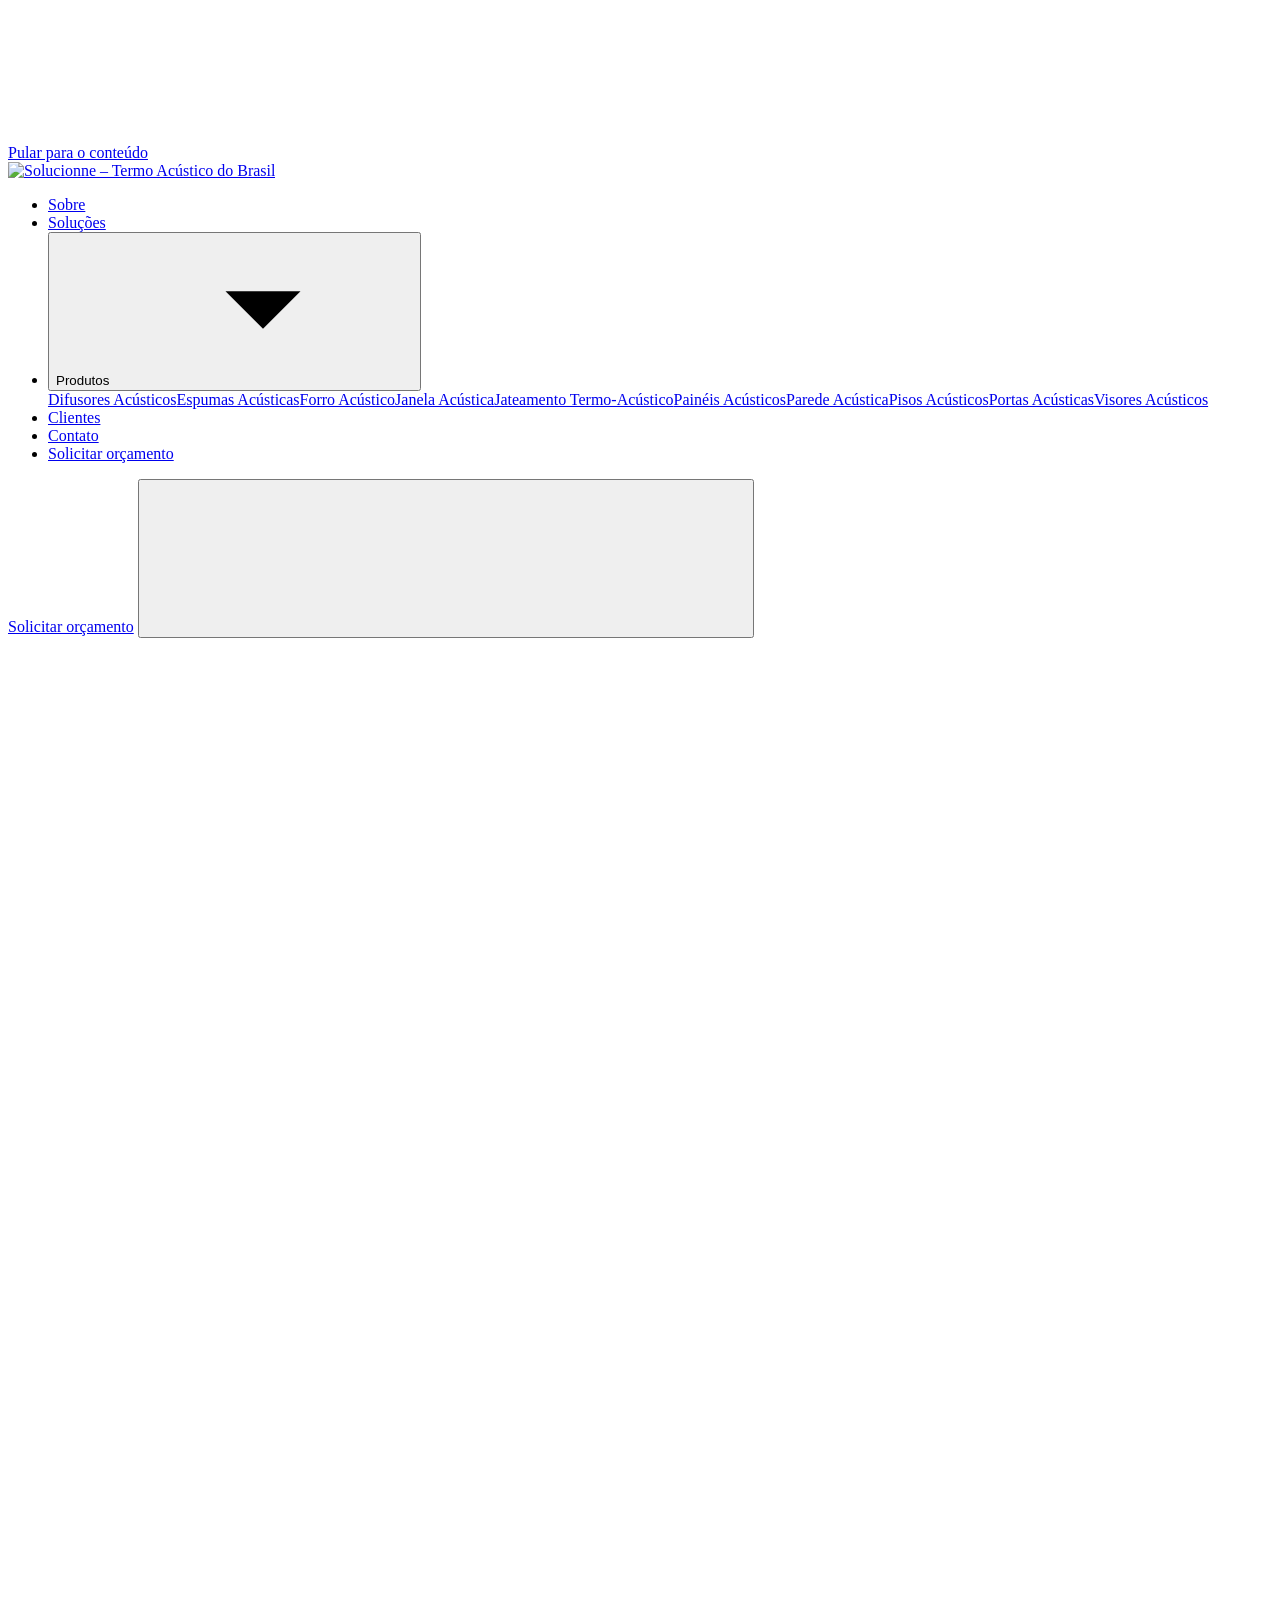
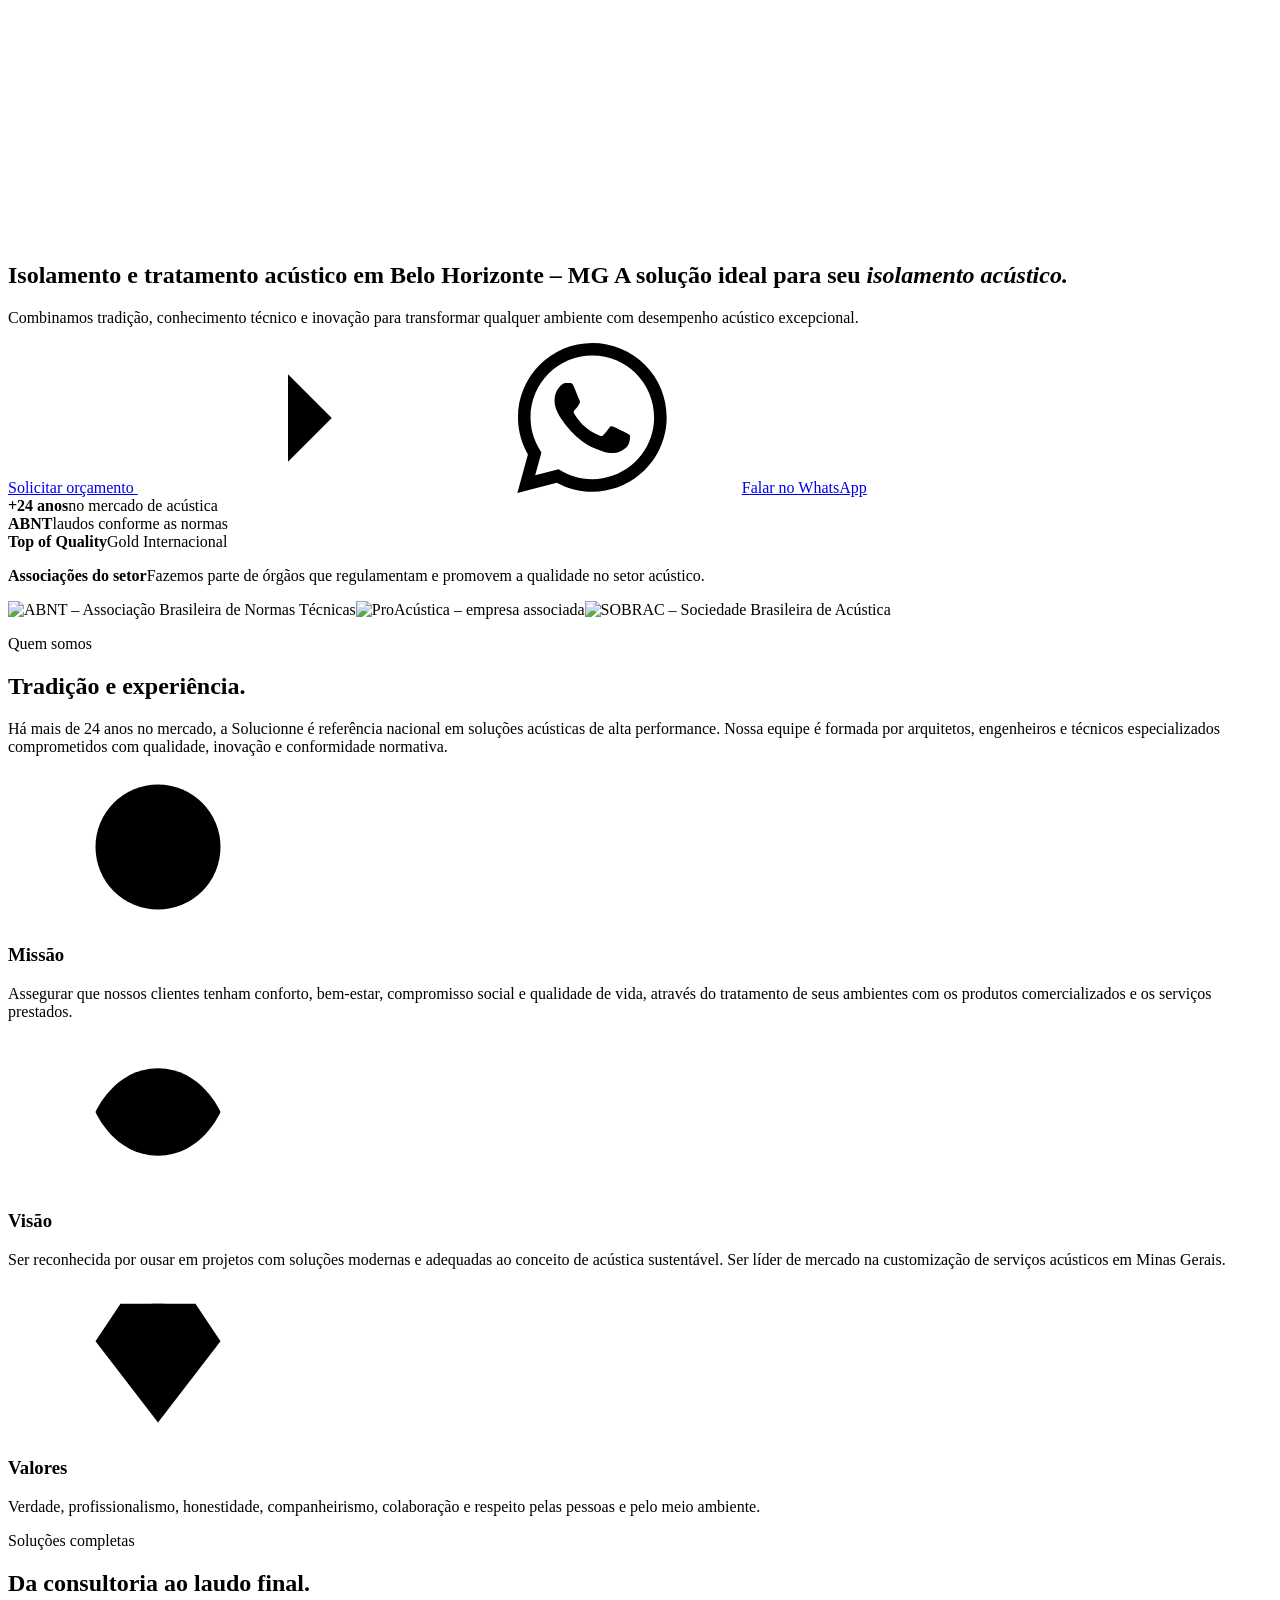
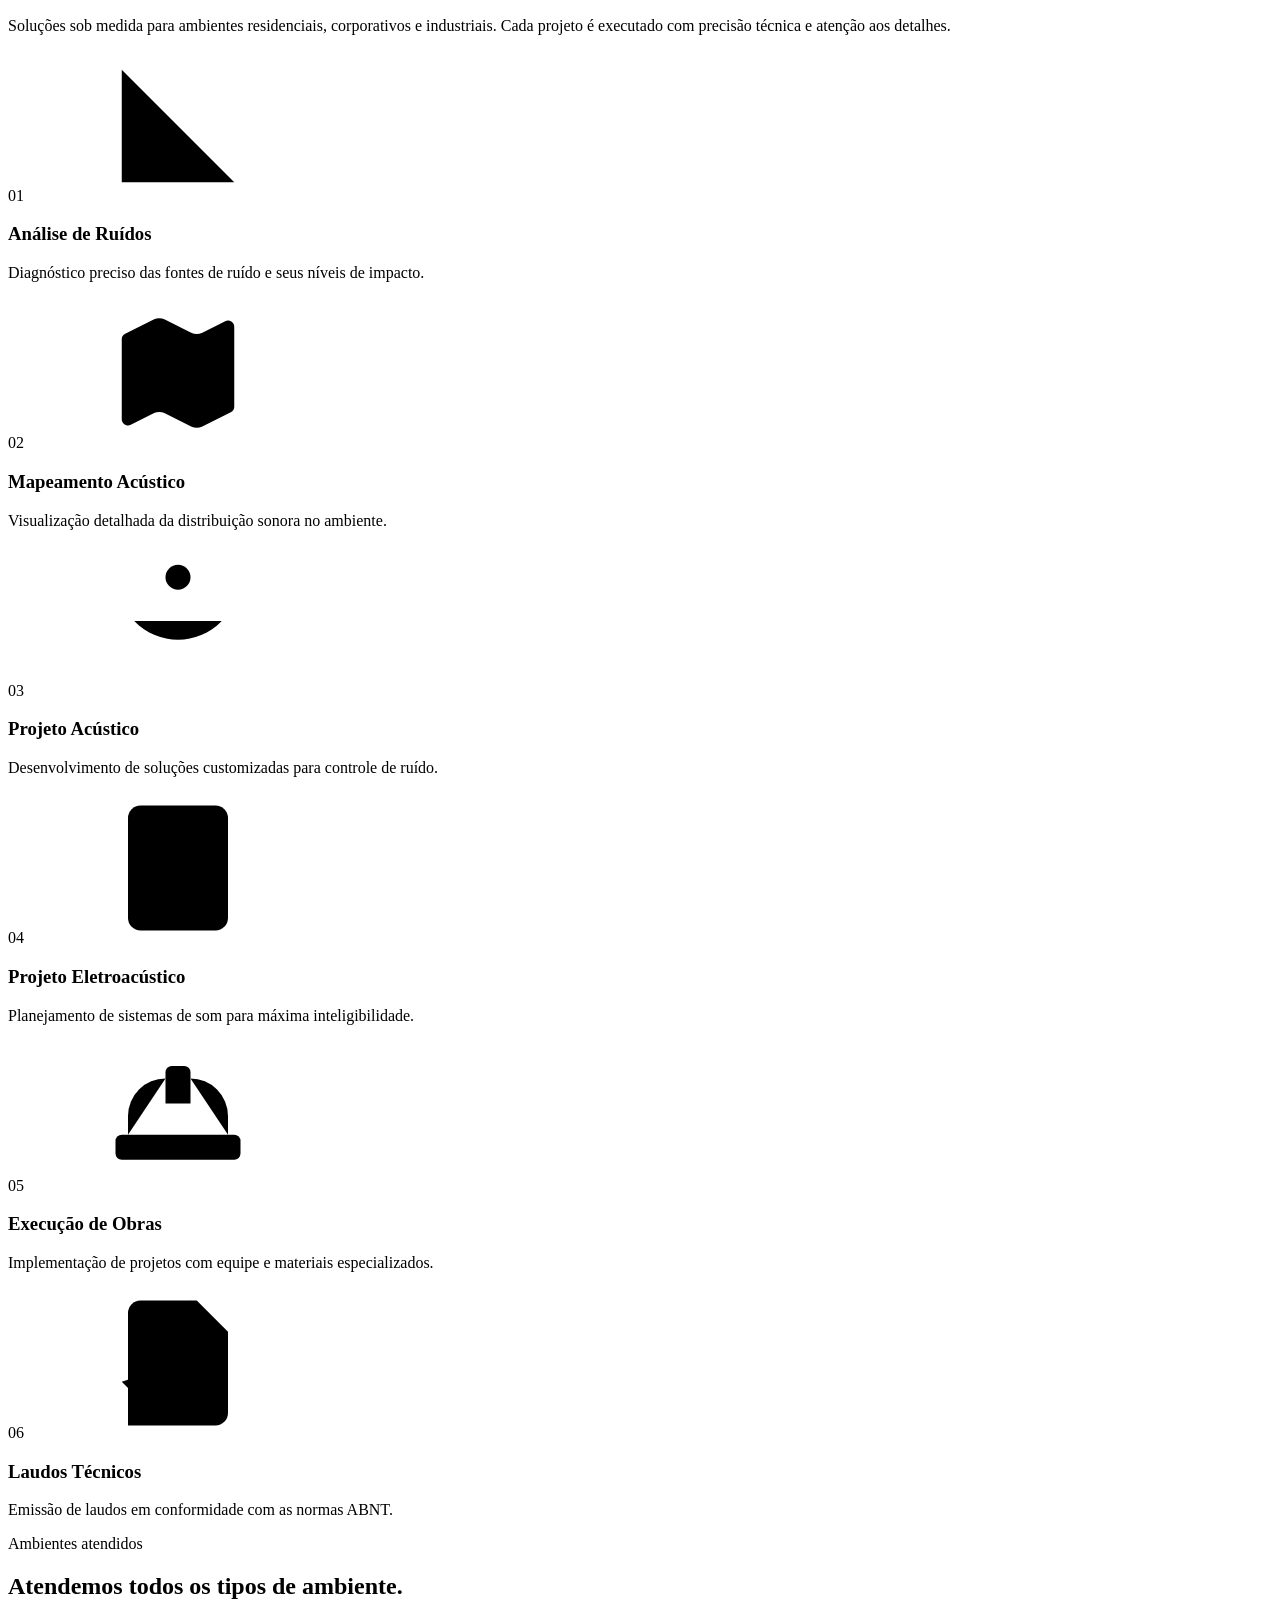
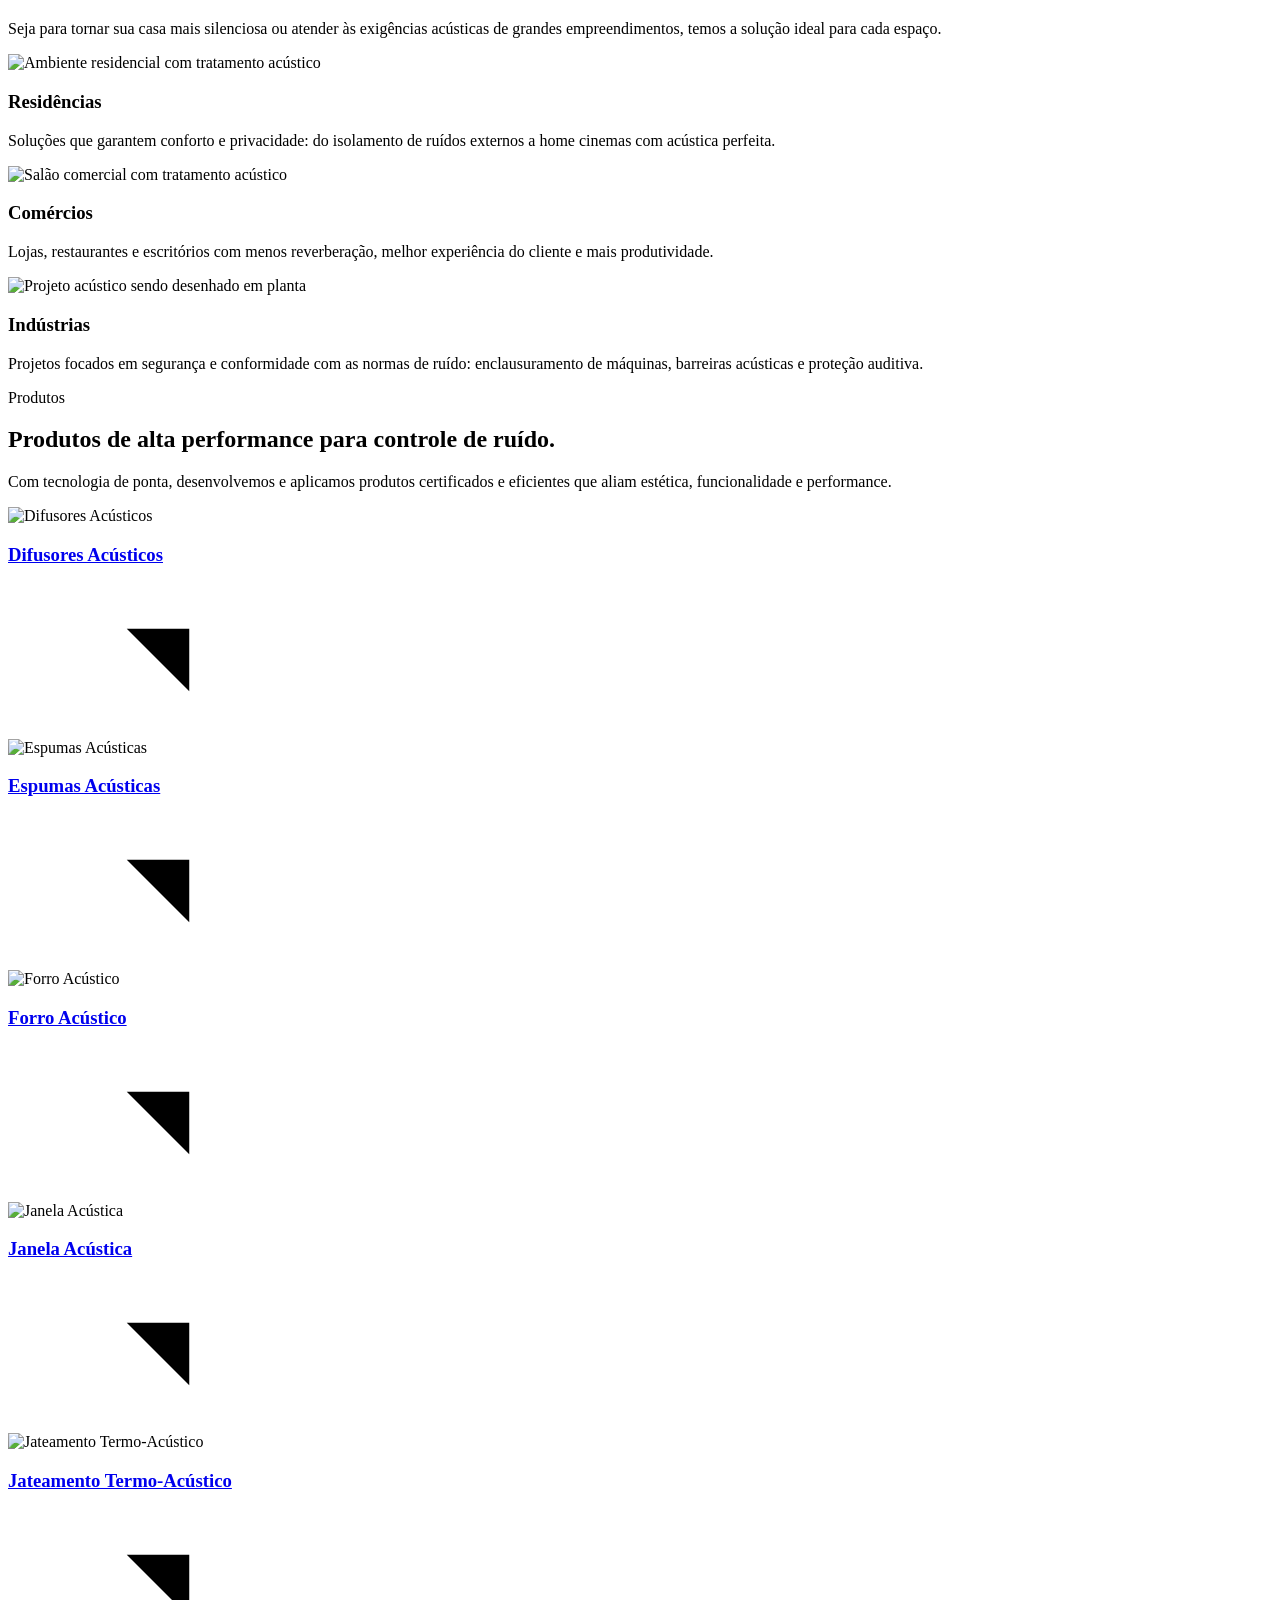
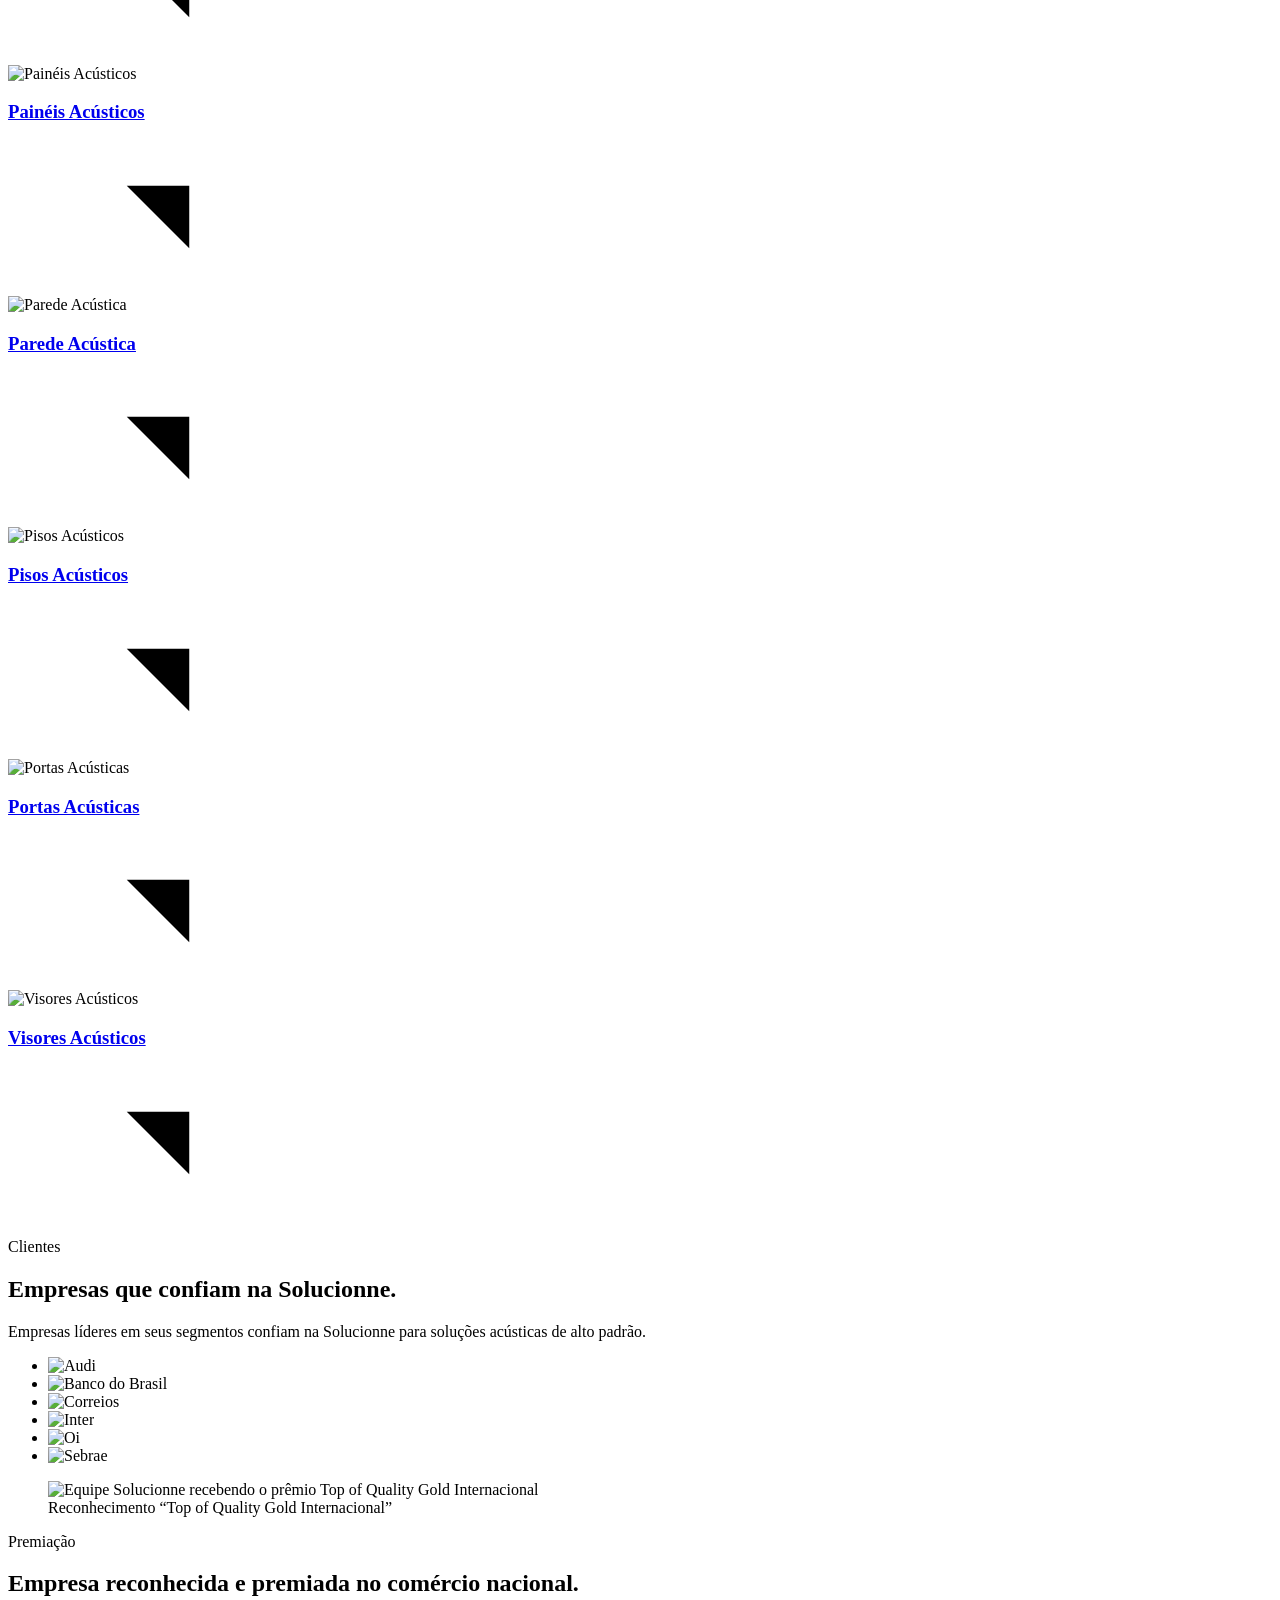
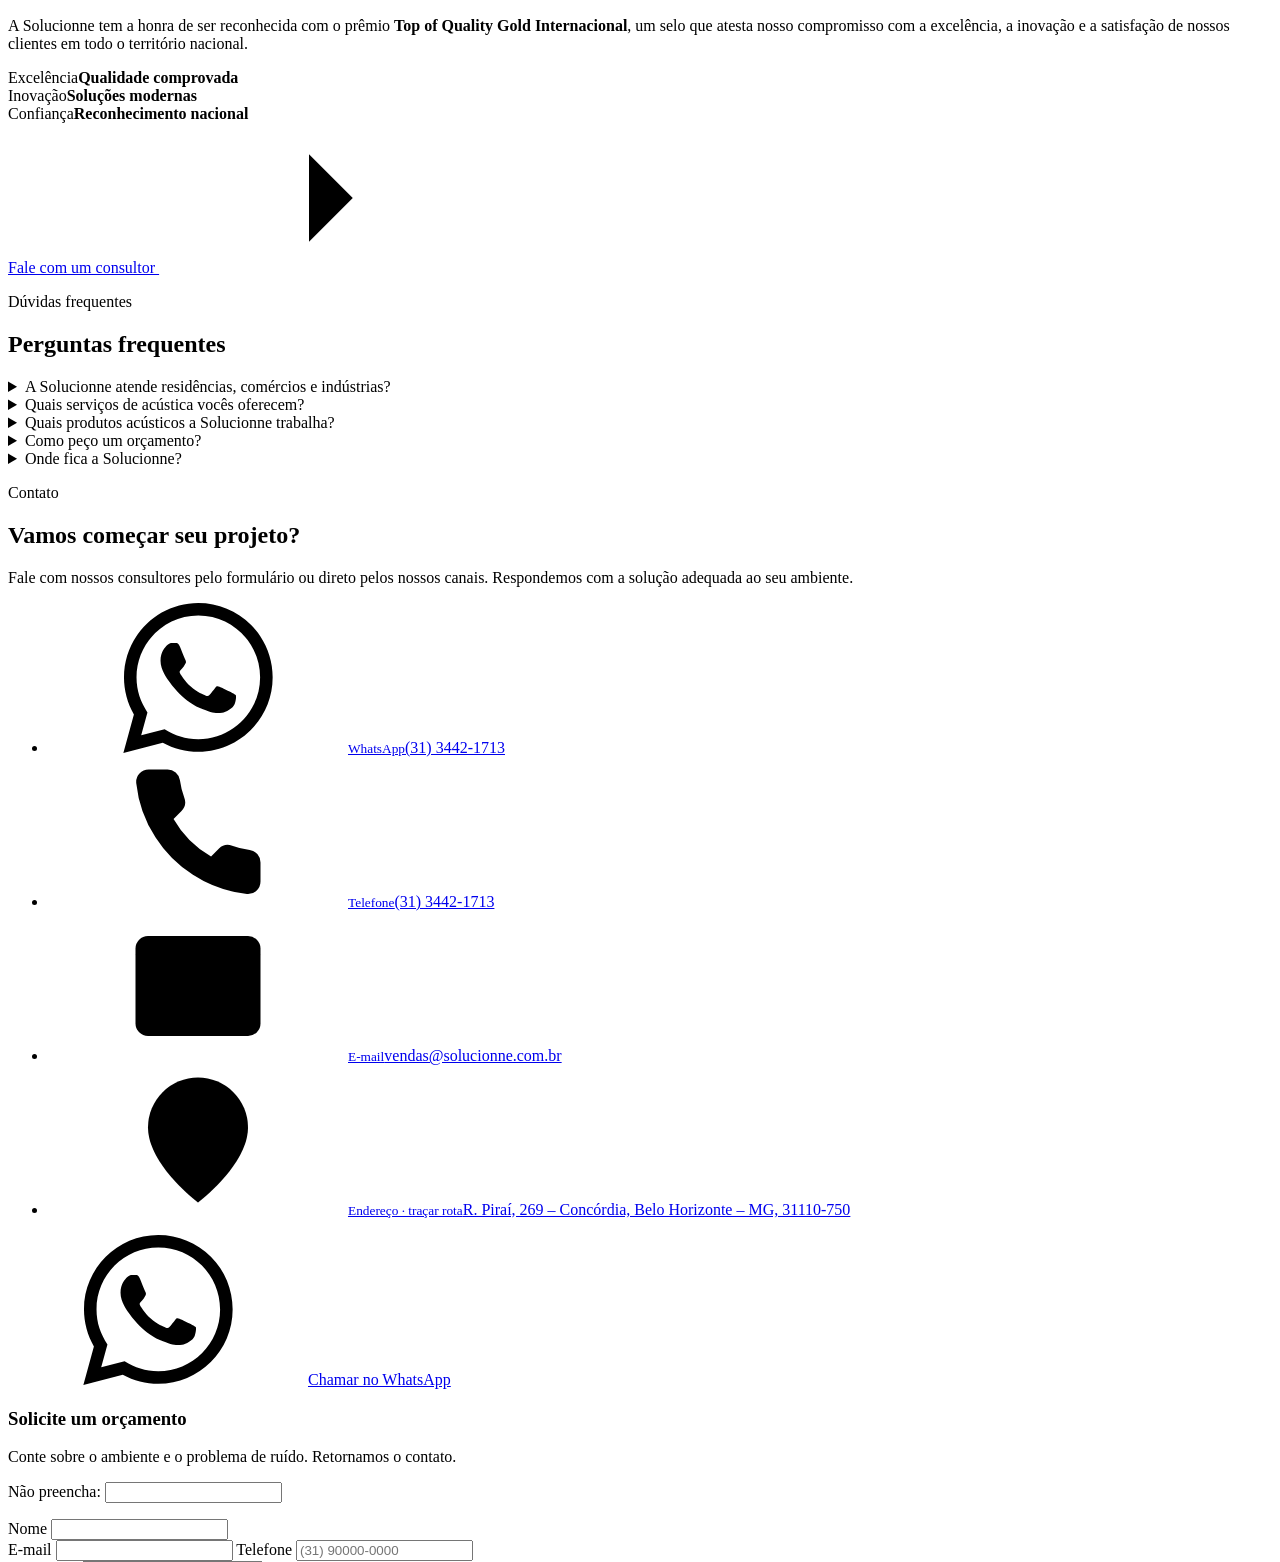
==== public/index.html @ fa648c4c "redesign site and move tracking from GTM to direct code - New dark visual with brand red, self-hoste" ====
<!DOCTYPE html>
<html lang="pt-BR" data-pagina="inicio">
<head>
  <meta charset="UTF-8">
  <meta name="viewport" content="width=device-width, initial-scale=1.0">
  <!-- Gerado por ferramentas/gerar_paginas.py — não edite à mão -->
  <script src="/assets/js/rastreamento.js"></script>
  <title>Isolamento Acústico em BH – Projetos e Obras | Solucionne</title>
  <meta name="description" content="Isolamento e tratamento acústico em Belo Horizonte: projeto, laudos ABNT e obra. Janelas, portas, forros, paredes e pisos acústicos. Peça seu orçamento.">
  <meta name="robots" content="index, follow, max-image-preview:large">
  <meta name="theme-color" content="#0E0E0F">
  <link rel="canonical" href="https://solucionne.com.br/">
  <meta name="geo.region" content="BR-MG">
  <meta name="geo.placename" content="Belo Horizonte">
  <meta property="og:type" content="website">
  <meta property="og:locale" content="pt_BR">
  <meta property="og:site_name" content="Solucionne – Termo Acústico do Brasil">
  <meta property="og:title" content="Isolamento Acústico em BH – Projetos e Obras | Solucionne">
  <meta property="og:description" content="Isolamento e tratamento acústico em Belo Horizonte: projeto, laudos ABNT e obra. Janelas, portas, forros, paredes e pisos acústicos. Peça seu orçamento.">
  <meta property="og:url" content="https://solucionne.com.br/">
  <meta property="og:image" content="https://solucionne.com.br/assets/img/og-image.jpg">
  <meta property="og:image:width" content="1200">
  <meta property="og:image:height" content="630">
  <meta name="twitter:card" content="summary_large_image">
  <link rel="preload" href="/assets/fonts/inter-latin-var.woff2" as="font" type="font/woff2" crossorigin>
  <link rel="preload" as="image" type="image/webp" imagesrcset="/assets/img/imagem-destaque1-800.webp 800w, /assets/img/imagem-destaque1-1600.webp 1600w" imagesizes="100vw" fetchpriority="high">
  <link rel="stylesheet" href="/assets/css/styles.css">
  <script defer src="/assets/js/main.js"></script>
  <link rel="icon" type="image/png" href="/assets/favicon/favicon-96x96.png?v=2" sizes="96x96">
  <link rel="shortcut icon" href="/assets/favicon/favicon.ico?v=2">
  <link rel="apple-touch-icon" sizes="180x180" href="/assets/favicon/apple-touch-icon.png?v=2">
  <link rel="manifest" href="/assets/favicon/site.webmanifest?v=2">
  <script type="application/ld+json">{"@context":"https://schema.org","@graph":[{"@type":"HomeAndConstructionBusiness","@id":"https://solucionne.com.br/#negocio","name":"Solucionne – Termo Acústico do Brasil","alternateName":"Solucionne","description":"Soluções acústicas de alta performance para ambientes residenciais, comerciais e industriais.","url":"https://solucionne.com.br/","image":"https://solucionne.com.br/assets/img/og-image.jpg","logo":"https://solucionne.com.br/assets/favicon/web-app-manifest-512x512.png","telephone":"+55-31-3442-1713","email":"vendas@solucionne.com.br","address":{"@type":"PostalAddress","streetAddress":"R. Piraí, 269","addressLocality":"Belo Horizonte","addressRegion":"MG","postalCode":"31110-750","addressCountry":"BR"},"areaServed":{"@type":"Country","name":"Brasil"},"sameAs":["https://www.instagram.com/solucionneacustico/","https://www.facebook.com/solucionneacustico","https://br.linkedin.com/company/solucionneacustico","https://www.pinterest.com/solucionneacustico/"],"hasOfferCatalog":{"@type":"OfferCatalog","name":"Produtos e serviços acústicos","itemListElement":[{"@type":"Offer","itemOffered":{"@type":"Service","name":"Análise de Ruídos"}},{"@type":"Offer","itemOffered":{"@type":"Service","name":"Mapeamento Acústico"}},{"@type":"Offer","itemOffered":{"@type":"Service","name":"Projeto Acústico"}},{"@type":"Offer","itemOffered":{"@type":"Service","name":"Projeto Eletroacústico"}},{"@type":"Offer","itemOffered":{"@type":"Service","name":"Execução de Obras"}},{"@type":"Offer","itemOffered":{"@type":"Service","name":"Laudos Técnicos"}},{"@type":"Offer","itemOffered":{"@type":"Product","name":"Difusores Acústicos","url":"https://solucionne.com.br/difusores-acusticos"}},{"@type":"Offer","itemOffered":{"@type":"Product","name":"Espumas Acústicas","url":"https://solucionne.com.br/espumas-acusticas"}},{"@type":"Offer","itemOffered":{"@type":"Product","name":"Forro Acústico","url":"https://solucionne.com.br/forro-acustico"}},{"@type":"Offer","itemOffered":{"@type":"Product","name":"Janela Acústica","url":"https://solucionne.com.br/janela-acustica"}},{"@type":"Offer","itemOffered":{"@type":"Product","name":"Jateamento Termo-Acústico","url":"https://solucionne.com.br/jateamento-termo-acustico"}},{"@type":"Offer","itemOffered":{"@type":"Product","name":"Painéis Acústicos","url":"https://solucionne.com.br/paineis-acusticos"}},{"@type":"Offer","itemOffered":{"@type":"Product","name":"Parede Acústica","url":"https://solucionne.com.br/parede-acustica"}},{"@type":"Offer","itemOffered":{"@type":"Product","name":"Pisos Acústicos","url":"https://solucionne.com.br/pisos-acusticos"}},{"@type":"Offer","itemOffered":{"@type":"Product","name":"Portas Acústicas","url":"https://solucionne.com.br/portas-acusticas"}},{"@type":"Offer","itemOffered":{"@type":"Product","name":"Visores Acústicos","url":"https://solucionne.com.br/visores-acusticos"}}]}},{"@type":"WebSite","@id":"https://solucionne.com.br/#site","url":"https://solucionne.com.br/","name":"Solucionne – Termo Acústico do Brasil","inLanguage":"pt-BR","publisher":{"@id":"https://solucionne.com.br/#negocio"}},{"@type":"FAQPage","@id":"https://solucionne.com.br/#faq","mainEntity":[{"@type":"Question","name":"A Solucionne atende residências, comércios e indústrias?","acceptedAnswer":{"@type":"Answer","text":"Sim. Fazemos soluções sob medida para ambientes residenciais, comerciais e industriais: do isolamento de ruídos externos em casa ao controle de ruído em fábricas, conforme as normas técnicas."}},{"@type":"Question","name":"Quais serviços de acústica vocês oferecem?","acceptedAnswer":{"@type":"Answer","text":"Análise de ruídos, mapeamento acústico, projeto acústico, projeto eletroacústico, execução de obras e emissão de laudos técnicos em conformidade com as normas ABNT. Da consultoria ao laudo final."}},{"@type":"Question","name":"Quais produtos acústicos a Solucionne trabalha?","acceptedAnswer":{"@type":"Answer","text":"Difusores, espumas, forro acústico com amortecedor, janelas acústicas, jateamento termoacústico, painéis acústicos, parede acústica com amortecedor, pisos acústicos (contrapiso flutuante), portas acústicas e visores acústicos."}},{"@type":"Question","name":"Como peço um orçamento?","acceptedAnswer":{"@type":"Answer","text":"Pelo formulário desta página, pelo WhatsApp (31) 3442-1713 ou pelo e-mail vendas@solucionne.com.br. Conte o tipo de ambiente e o problema de ruído que você quer resolver."}},{"@type":"Question","name":"Onde fica a Solucionne?","acceptedAnswer":{"@type":"Answer","text":"Em R. Piraí, 269 – Concórdia, Belo Horizonte – MG, 31110-750."}}]}]}</script>
</head>
<body>
  <a class="skip-link" href="#conteudo">Pular para o conteúdo</a>
  <svg class="sprite" aria-hidden="true" xmlns="http://www.w3.org/2000/svg"><symbol id="i-arrow-right" viewBox="0 0 24 24"><path d="M5 12h14" /> <path d="m12 5 7 7-7 7" /></symbol><symbol id="i-arrow-up-right" viewBox="0 0 24 24"><path d="M7 7h10v10" /> <path d="M7 17 17 7" /></symbol><symbol id="i-bar-chart-4" viewBox="0 0 24 24"><path d="M3 3v18h18" /> <path d="M13 17V9" /> <path d="M18 17V5" /> <path d="M8 17v-3" /></symbol><symbol id="i-chevron-down" viewBox="0 0 24 24"><path d="m6 9 6 6 6-6" /></symbol><symbol id="i-drafting-compass" viewBox="0 0 24 24"><circle cx="12" cy="5" r="2" /> <path d="m3 21 8.02-14.26" /> <path d="m12.99 6.74 1.93 3.44" /> <path d="M19 12c-3.87 4-10.13 4-14 0" /> <path d="m21 21-2.16-3.84" /></symbol><symbol id="i-eye" viewBox="0 0 24 24"><path d="M2 12s3-7 10-7 10 7 10 7-3 7-10 7-10-7-10-7Z" /> <circle cx="12" cy="12" r="3" /></symbol><symbol id="i-facebook" viewBox="0 0 24 24"><path d="M18 2h-3a5 5 0 0 0-5 5v3H7v4h3v8h4v-8h3l1-4h-4V7a1 1 0 0 1 1-1h3z" /></symbol><symbol id="i-file-check-2" viewBox="0 0 24 24"><path d="M4 22h14a2 2 0 0 0 2-2V7l-5-5H6a2 2 0 0 0-2 2v4" /> <path d="M14 2v4a2 2 0 0 0 2 2h4" /> <path d="m3 15 2 2 4-4" /></symbol><symbol id="i-gem" viewBox="0 0 24 24"><path d="M6 3h12l4 6-10 13L2 9Z" /> <path d="M11 3 8 9l4 13 4-13-3-6" /> <path d="M2 9h20" /></symbol><symbol id="i-hard-hat" viewBox="0 0 24 24"><path d="M2 18a1 1 0 0 0 1 1h18a1 1 0 0 0 1-1v-2a1 1 0 0 0-1-1H3a1 1 0 0 0-1 1v2z" /> <path d="M10 10V5a1 1 0 0 1 1-1h2a1 1 0 0 1 1 1v5" /> <path d="M4 15v-3a6 6 0 0 1 6-6" /> <path d="M14 6a6 6 0 0 1 6 6v3" /></symbol><symbol id="i-instagram" viewBox="0 0 24 24"><rect width="20" height="20" x="2" y="2" rx="5" ry="5" /> <path d="M16 11.37A4 4 0 1 1 12.63 8 4 4 0 0 1 16 11.37z" /> <line x1="17.5" x2="17.51" y1="6.5" y2="6.5" /></symbol><symbol id="i-linkedin" viewBox="0 0 24 24"><path d="M16 8a6 6 0 0 1 6 6v7h-4v-7a2 2 0 0 0-2-2 2 2 0 0 0-2 2v7h-4v-7a6 6 0 0 1 6-6z" /> <rect width="4" height="12" x="2" y="9" /> <circle cx="4" cy="4" r="2" /></symbol><symbol id="i-mail" viewBox="0 0 24 24"><rect width="20" height="16" x="2" y="4" rx="2" /> <path d="m22 7-8.97 5.7a1.94 1.94 0 0 1-2.06 0L2 7" /></symbol><symbol id="i-map" viewBox="0 0 24 24"><path d="M14.106 5.553a2 2 0 0 0 1.788 0l3.659-1.83A1 1 0 0 1 21 4.619v12.764a1 1 0 0 1-.553.894l-4.553 2.277a2 2 0 0 1-1.788 0l-4.212-2.106a2 2 0 0 0-1.788 0l-3.659 1.83A1 1 0 0 1 3 19.381V6.618a1 1 0 0 1 .553-.894l4.553-2.277a2 2 0 0 1 1.788 0z" /> <path d="M15 5.764v15" /> <path d="M9 3.236v15" /></symbol><symbol id="i-map-pin" viewBox="0 0 24 24"><path d="M20 10c0 6-8 12-8 12s-8-6-8-12a8 8 0 0 1 16 0Z" /> <circle cx="12" cy="10" r="3" /></symbol><symbol id="i-menu" viewBox="0 0 24 24"><line x1="4" x2="20" y1="12" y2="12" /> <line x1="4" x2="20" y1="6" y2="6" /> <line x1="4" x2="20" y1="18" y2="18" /></symbol><symbol id="i-phone" viewBox="0 0 24 24"><path d="M22 16.92v3a2 2 0 0 1-2.18 2 19.79 19.79 0 0 1-8.63-3.07 19.5 19.5 0 0 1-6-6 19.79 19.79 0 0 1-3.07-8.67A2 2 0 0 1 4.11 2h3a2 2 0 0 1 2 1.72 12.84 12.84 0 0 0 .7 2.81 2 2 0 0 1-.45 2.11L8.09 9.91a16 16 0 0 0 6 6l1.27-1.27a2 2 0 0 1 2.11-.45 12.84 12.84 0 0 0 2.81.7A2 2 0 0 1 22 16.92z" /></symbol><symbol id="i-pinterest" viewBox="0 0 24 24"><path d="M12.017 0C5.396 0 .029 5.367.029 11.987c0 5.079 3.158 9.417 7.618 11.163-.105-.949-.199-2.403.041-3.439.219-.937 1.406-5.957 1.406-5.957s-.359-.72-.359-1.781c0-1.663.967-2.911 2.171-2.911 1.023 0 1.518.769 1.518 1.688 0 1.029-.653 2.567-.992 3.992-.285 1.193.6 2.165 1.777 2.165 2.133 0 3.772-2.249 3.772-5.495 0-2.873-2.064-4.882-5.012-4.882-3.414 0-5.418 2.561-5.418 5.207 0 1.031.397 2.138.893 2.738a.36.36 0 0 1 .083.345c-.09.375-.293 1.199-.334 1.363-.053.225-.172.271-.402.163-1.499-.698-2.436-2.889-2.436-4.649 0-3.785 2.75-7.262 7.929-7.262 4.163 0 7.398 2.967 7.398 6.931 0 4.136-2.607 7.464-6.227 7.464-1.216 0-2.359-.631-2.75-1.378l-.748 2.853c-.271 1.043-1.005 2.352-1.496 3.148C9.51 23.812 10.746 24 12.017 24c6.607 0 11.985-5.367 11.985-11.987C24.002 5.367 18.624 0 12.017 0z"/></symbol><symbol id="i-speaker" viewBox="0 0 24 24"><rect width="16" height="20" x="4" y="2" rx="2" /> <path d="M12 6h.01" /> <circle cx="12" cy="14" r="4" /> <path d="M12 14h.01" /></symbol><symbol id="i-target" viewBox="0 0 24 24"><circle cx="12" cy="12" r="10" /> <circle cx="12" cy="12" r="6" /> <circle cx="12" cy="12" r="2" /></symbol><symbol id="i-whatsapp" viewBox="0 0 24 24"><path d="M.057 24l1.687-6.163c-1.041-1.804-1.588-3.849-1.587-5.946.003-6.556 5.338-11.891 11.893-11.891 3.181.001 6.167 1.24 8.413 3.488 2.245 2.248 3.481 5.236 3.48 8.414-.003 6.557-5.338 11.892-11.894 11.892-1.99-.001-3.951-.5-5.688-1.448l-6.305 1.654zm6.597-3.807c1.676.995 3.276 1.591 5.392 1.592 5.448 0 9.886-4.434 9.889-9.885.002-5.462-4.415-9.89-9.881-9.892-5.452 0-9.887 4.434-9.889 9.884-.001 2.225.651 3.891 1.746 5.634l-.999 3.648 3.742-.981zm11.387-5.464c-.074-.124-.272-.198-.57-.347-.297-.149-1.758-.868-2.031-.967-.272-.099-.47-.149-.669.149-.198.297-.768.967-.941 1.165-.173.198-.347.223-.644.074-.297-.149-1.255-.462-2.39-1.475-.883-.788-1.48-1.761-1.653-2.059-.173-.297-.018-.458.13-.606.134-.133.297-.347.446-.521.151-.172.2-.296.3-.495.099-.198.05-.371-.025-.521-.075-.148-.669-1.611-.916-2.206-.242-.579-.487-.5-.669-.51l-.57-.01c-.198 0-.521.074-.792.372-.271.296-1.043 1.016-1.043 2.479 0 1.462 1.067 2.875 1.217 3.074.149.198 2.096 3.2 5.077 4.487.709.306 1.262.489 1.694.626.712.227 1.36.195 1.871.118.571-.085 1.758-.719 2.006-1.413.248-.695.248-1.29.173-1.414z"/></symbol><symbol id="i-x" viewBox="0 0 24 24"><path d="M18 6 6 18" /> <path d="m6 6 12 12" /></symbol></svg>

  <header class="nav">
    <div class="wrap nav__inner">
      <a class="nav__logo" href="/" aria-label="Solucionne – página inicial"><img src="/assets/img/logo.png" width="246" height="44" alt="Solucionne – Termo Acústico do Brasil"></a>
      <nav aria-label="Principal">
        <ul class="nav__menu" id="menu">
          <li><a href="/#sobre">Sobre</a></li>
          <li><a href="/#solucoes">Soluções</a></li>
          <li class="nav__sub">
            <button type="button" aria-expanded="false" aria-controls="menu-produtos">Produtos <svg class="icon" aria-hidden="true"><use href="#i-chevron-down"/></svg></button>
            <div class="nav__panel" id="menu-produtos"><a href="/difusores-acusticos">Difusores Acústicos</a><a href="/espumas-acusticas">Espumas Acústicas</a><a href="/forro-acustico">Forro Acústico</a><a href="/janela-acustica">Janela Acústica</a><a href="/jateamento-termo-acustico">Jateamento Termo-Acústico</a><a href="/paineis-acusticos">Painéis Acústicos</a><a href="/parede-acustica">Parede Acústica</a><a href="/pisos-acusticos">Pisos Acústicos</a><a href="/portas-acusticas">Portas Acústicas</a><a href="/visores-acusticos">Visores Acústicos</a></div>
          </li>
          <li><a href="/#clientes">Clientes</a></li>
          <li><a href="/#contato">Contato</a></li>
          <li class="nav__menu-cta"><a class="btn btn--red btn--block" href="#contato">Solicitar orçamento</a></li>
        </ul>
      </nav>
      <div class="nav__cta">
        <a class="btn btn--red btn--sm" href="#contato">Solicitar orçamento</a>
        <button type="button" class="nav__toggle" aria-label="Abrir menu" aria-expanded="false" aria-controls="menu"><svg class="icon icon--abrir" aria-hidden="true"><use href="#i-menu"/></svg><svg class="icon icon--fechar" aria-hidden="true"><use href="#i-x"/></svg></button>
      </div>
    </div>
  </header>
  <main id="conteudo">
    <section class="hero">
      <div class="hero__media"><img src="/assets/img/imagem-destaque1-800.webp" srcset="/assets/img/imagem-destaque1-800.webp 800w, /assets/img/imagem-destaque1-1600.webp 1600w" sizes="100vw" width="1600" height="1200" alt="Restaurante com painéis de madeira e tratamento acústico executado pela Solucionne" fetchpriority="high" decoding="async"></div>
      <div class="wrap">
        <div class="hero__content">
          <h1>
            <span class="hero__local"><span class="ponto"></span>Isolamento e tratamento acústico em Belo Horizonte – MG</span>
            <span class="hero__titulo">A solução ideal para seu <em>isolamento acústico.</em></span>
          </h1>
          <p class="hero__sub">Combinamos tradição, conhecimento técnico e inovação para transformar qualquer ambiente com desempenho acústico excepcional.</p>
          <div class="hero__acoes">
            <a class="btn btn--red" href="#contato">Solicitar orçamento <svg class="icon" aria-hidden="true"><use href="#i-arrow-right"/></svg></a>
            <a class="btn btn--ghost" href="https://wa.me/553134421713?text=Ol%C3%A1%21%20Gostaria%20de%20mais%20informa%C3%A7%C3%B5es%20sobre%20as%20solu%C3%A7%C3%B5es%20ac%C3%BAsticas." target="_blank" rel="noopener" data-interesse="Contato geral"><svg class="icon icon--fill" aria-hidden="true"><use href="#i-whatsapp"/></svg>Falar no WhatsApp</a>
          </div>
          <div class="hero__selos">
            <div><strong>+24 anos</strong><span>no mercado de acústica</span></div>
            <div><strong>ABNT</strong><span>laudos conforme as normas</span></div>
            <div><strong>Top of Quality</strong><span>Gold Internacional</span></div>
          </div>
        </div>
      </div>
      <div class="eq" aria-hidden="true"><span style="height:25%;animation-delay:-0.00s"></span><span style="height:62%;animation-delay:-0.13s"></span><span style="height:29%;animation-delay:-0.26s"></span><span style="height:66%;animation-delay:-0.39s"></span><span style="height:33%;animation-delay:-0.52s"></span><span style="height:70%;animation-delay:-0.65s"></span><span style="height:37%;animation-delay:-0.78s"></span><span style="height:74%;animation-delay:-0.91s"></span><span style="height:41%;animation-delay:-1.04s"></span><span style="height:78%;animation-delay:-1.17s"></span><span style="height:45%;animation-delay:-1.30s"></span><span style="height:82%;animation-delay:-0.03s"></span><span style="height:49%;animation-delay:-0.16s"></span><span style="height:86%;animation-delay:-0.29s"></span><span style="height:53%;animation-delay:-0.42s"></span><span style="height:90%;animation-delay:-0.55s"></span><span style="height:57%;animation-delay:-0.68s"></span><span style="height:94%;animation-delay:-0.81s"></span><span style="height:61%;animation-delay:-0.94s"></span><span style="height:28%;animation-delay:-1.07s"></span><span style="height:65%;animation-delay:-1.20s"></span><span style="height:32%;animation-delay:-1.33s"></span><span style="height:69%;animation-delay:-0.06s"></span><span style="height:36%;animation-delay:-0.19s"></span><span style="height:73%;animation-delay:-0.32s"></span><span style="height:40%;animation-delay:-0.45s"></span><span style="height:77%;animation-delay:-0.58s"></span><span style="height:44%;animation-delay:-0.71s"></span><span style="height:81%;animation-delay:-0.84s"></span><span style="height:48%;animation-delay:-0.97s"></span><span style="height:85%;animation-delay:-1.10s"></span><span style="height:52%;animation-delay:-1.23s"></span><span style="height:89%;animation-delay:-1.36s"></span><span style="height:56%;animation-delay:-0.09s"></span><span style="height:93%;animation-delay:-0.22s"></span><span style="height:60%;animation-delay:-0.35s"></span></div>
    </section>

    <section class="selos" aria-label="Associações">
      <div class="wrap selos__inner">
        <p><strong>Associações do setor</strong>Fazemos parte de órgãos que regulamentam e promovem a qualidade no setor acústico.</p>
        <div class="selos__logos"><img src="/assets/img/associacoes/abnt.webp" width="320" height="103" alt="ABNT – Associação Brasileira de Normas Técnicas" loading="lazy"><img src="/assets/img/associacoes/pro-acustica.webp" width="320" height="264" alt="ProAcústica – empresa associada" loading="lazy"><img src="/assets/img/associacoes/sobrac.webp" width="320" height="302" alt="SOBRAC – Sociedade Brasileira de Acústica" loading="lazy"></div>
      </div>
    </section>

    <section class="section" id="sobre">
      <div class="wrap sobre">
        <div class="sobre__texto reveal">
          <p class="kicker">Quem somos</p>
          <h2>Tradição e <span class="destaque-texto">experiência</span>.</h2>
          <p>Há mais de 24 anos no mercado, a Solucionne é referência nacional em soluções acústicas de alta performance. Nossa equipe é formada por arquitetos, engenheiros e técnicos especializados comprometidos com qualidade, inovação e conformidade normativa.</p>
        </div>
        <div class="pilares">
          <article class="pilar reveal"><span class="pilar__icone"><svg class="icon" aria-hidden="true"><use href="#i-target"/></svg></span><div><h3>Missão</h3><p>Assegurar que nossos clientes tenham conforto, bem-estar, compromisso social e qualidade de vida, através do tratamento de seus ambientes com os produtos comercializados e os serviços prestados.</p></div></article>
          <article class="pilar reveal"><span class="pilar__icone"><svg class="icon" aria-hidden="true"><use href="#i-eye"/></svg></span><div><h3>Visão</h3><p>Ser reconhecida por ousar em projetos com soluções modernas e adequadas ao conceito de acústica sustentável. Ser líder de mercado na customização de serviços acústicos em Minas Gerais.</p></div></article>
          <article class="pilar reveal"><span class="pilar__icone"><svg class="icon" aria-hidden="true"><use href="#i-gem"/></svg></span><div><h3>Valores</h3><p>Verdade, profissionalismo, honestidade, companheirismo, colaboração e respeito pelas pessoas e pelo meio ambiente.</p></div></article>
        </div>
      </div>
    </section>

    <section class="section section--alt" id="solucoes">
      <div class="wrap">
        <div class="section__head reveal">
          <p class="kicker">Soluções completas</p>
          <h2>Da consultoria ao laudo final.</h2>
          <p>Soluções sob medida para ambientes residenciais, corporativos e industriais. Cada projeto é executado com precisão técnica e atenção aos detalhes.</p>
        </div>
        <div class="servicos">
          <article class="service reveal">
            <span class="service__num">01</span>
            <svg class="icon" aria-hidden="true"><use href="#i-bar-chart-4"/></svg>
            <h3>Análise de Ruídos</h3>
            <p>Diagnóstico preciso das fontes de ruído e seus níveis de impacto.</p>
          </article>
          <article class="service reveal">
            <span class="service__num">02</span>
            <svg class="icon" aria-hidden="true"><use href="#i-map"/></svg>
            <h3>Mapeamento Acústico</h3>
            <p>Visualização detalhada da distribuição sonora no ambiente.</p>
          </article>
          <article class="service reveal">
            <span class="service__num">03</span>
            <svg class="icon" aria-hidden="true"><use href="#i-drafting-compass"/></svg>
            <h3>Projeto Acústico</h3>
            <p>Desenvolvimento de soluções customizadas para controle de ruído.</p>
          </article>
          <article class="service reveal">
            <span class="service__num">04</span>
            <svg class="icon" aria-hidden="true"><use href="#i-speaker"/></svg>
            <h3>Projeto Eletroacústico</h3>
            <p>Planejamento de sistemas de som para máxima inteligibilidade.</p>
          </article>
          <article class="service reveal">
            <span class="service__num">05</span>
            <svg class="icon" aria-hidden="true"><use href="#i-hard-hat"/></svg>
            <h3>Execução de Obras</h3>
            <p>Implementação de projetos com equipe e materiais especializados.</p>
          </article>
          <article class="service reveal">
            <span class="service__num">06</span>
            <svg class="icon" aria-hidden="true"><use href="#i-file-check-2"/></svg>
            <h3>Laudos Técnicos</h3>
            <p>Emissão de laudos em conformidade com as normas ABNT.</p>
          </article>
        </div>
      </div>
    </section>

    <section class="section" id="ambientes">
      <div class="wrap">
        <div class="section__head reveal">
          <p class="kicker">Ambientes atendidos</p>
          <h2>Atendemos todos os tipos de ambiente.</h2>
          <p>Seja para tornar sua casa mais silenciosa ou atender às exigências acústicas de grandes empreendimentos, temos a solução ideal para cada espaço.</p>
        </div>
        <div class="ambientes">
          <article class="ambiente reveal">
            <div class="ambiente__img"><img src="/assets/img/imagem-destaque2-560.webp" srcset="/assets/img/imagem-destaque2-560.webp 560w, /assets/img/imagem-destaque2-1000.webp 1000w" sizes="(max-width: 900px) 100vw, 33vw" width="1000" height="1333" alt="Ambiente residencial com tratamento acústico" loading="lazy" decoding="async"></div>
            <div class="ambiente__txt"><h3>Residências</h3><p>Soluções que garantem conforto e privacidade: do isolamento de ruídos externos a home cinemas com acústica perfeita.</p></div>
          </article>
          <article class="ambiente reveal">
            <div class="ambiente__img"><img src="/assets/img/imagem-destaque3-560.webp" srcset="/assets/img/imagem-destaque3-560.webp 560w, /assets/img/imagem-destaque3-1000.webp 1000w" sizes="(max-width: 900px) 100vw, 33vw" width="1000" height="1333" alt="Salão comercial com tratamento acústico" loading="lazy" decoding="async"></div>
            <div class="ambiente__txt"><h3>Comércios</h3><p>Lojas, restaurantes e escritórios com menos reverberação, melhor experiência do cliente e mais produtividade.</p></div>
          </article>
          <article class="ambiente reveal">
            <div class="ambiente__img"><img src="/assets/img/projeto-560.webp" srcset="/assets/img/projeto-560.webp 560w, /assets/img/projeto-1000.webp 1000w" sizes="(max-width: 900px) 100vw, 33vw" width="1000" height="667" alt="Projeto acústico sendo desenhado em planta" loading="lazy" decoding="async"></div>
            <div class="ambiente__txt"><h3>Indústrias</h3><p>Projetos focados em segurança e conformidade com as normas de ruído: enclausuramento de máquinas, barreiras acústicas e proteção auditiva.</p></div>
          </article>
        </div>
      </div>
    </section>

    <section class="section section--light" id="produtos">
      <div class="wrap">
        <div class="section__head reveal">
          <p class="kicker">Produtos</p>
          <h2>Produtos de alta performance para controle de ruído.</h2>
          <p>Com tecnologia de ponta, desenvolvemos e aplicamos produtos certificados e eficientes que aliam estética, funcionalidade e performance.</p>
        </div>
        <div class="produtos">
          <article class="card reveal">
            <div class="card__img"><img src="/assets/img/difusores-acusticos-400.webp" srcset="/assets/img/difusores-acusticos-400.webp 400w, /assets/img/difusores-acusticos-653.webp 653w" sizes="(max-width: 640px) 50vw, (max-width: 900px) 33vw, (max-width: 1080px) 25vw, 230px" width="653" height="723" alt="Difusores Acústicos" loading="lazy" decoding="async"></div>
            <div class="card__body"><h3><a href="/difusores-acusticos">Difusores Acústicos</a></h3><span class="card__seta"><svg class="icon" aria-hidden="true"><use href="#i-arrow-up-right"/></svg></span></div>
          </article>
          <article class="card reveal">
            <div class="card__img"><img src="/assets/img/espumas-acusticas-400.webp" srcset="/assets/img/espumas-acusticas-400.webp 400w, /assets/img/espumas-acusticas-653.webp 653w" sizes="(max-width: 640px) 50vw, (max-width: 900px) 33vw, (max-width: 1080px) 25vw, 230px" width="653" height="723" alt="Espumas Acústicas" loading="lazy" decoding="async"></div>
            <div class="card__body"><h3><a href="/espumas-acusticas">Espumas Acústicas</a></h3><span class="card__seta"><svg class="icon" aria-hidden="true"><use href="#i-arrow-up-right"/></svg></span></div>
          </article>
          <article class="card reveal">
            <div class="card__img"><img src="/assets/img/forro-acustico-com-amortecedor-400.webp" srcset="/assets/img/forro-acustico-com-amortecedor-400.webp 400w, /assets/img/forro-acustico-com-amortecedor-653.webp 653w" sizes="(max-width: 640px) 50vw, (max-width: 900px) 33vw, (max-width: 1080px) 25vw, 230px" width="653" height="723" alt="Forro Acústico" loading="lazy" decoding="async"></div>
            <div class="card__body"><h3><a href="/forro-acustico">Forro Acústico</a></h3><span class="card__seta"><svg class="icon" aria-hidden="true"><use href="#i-arrow-up-right"/></svg></span></div>
          </article>
          <article class="card reveal">
            <div class="card__img"><img src="/assets/img/janelas-acusticas-400.webp" srcset="/assets/img/janelas-acusticas-400.webp 400w, /assets/img/janelas-acusticas-653.webp 653w" sizes="(max-width: 640px) 50vw, (max-width: 900px) 33vw, (max-width: 1080px) 25vw, 230px" width="653" height="723" alt="Janela Acústica" loading="lazy" decoding="async"></div>
            <div class="card__body"><h3><a href="/janela-acustica">Janela Acústica</a></h3><span class="card__seta"><svg class="icon" aria-hidden="true"><use href="#i-arrow-up-right"/></svg></span></div>
          </article>
          <article class="card reveal">
            <div class="card__img"><img src="/assets/img/jateamento-termo-acustico-400.webp" srcset="/assets/img/jateamento-termo-acustico-400.webp 400w, /assets/img/jateamento-termo-acustico-653.webp 653w" sizes="(max-width: 640px) 50vw, (max-width: 900px) 33vw, (max-width: 1080px) 25vw, 230px" width="653" height="723" alt="Jateamento Termo-Acústico" loading="lazy" decoding="async"></div>
            <div class="card__body"><h3><a href="/jateamento-termo-acustico">Jateamento Termo-Acústico</a></h3><span class="card__seta"><svg class="icon" aria-hidden="true"><use href="#i-arrow-up-right"/></svg></span></div>
          </article>
          <article class="card reveal">
            <div class="card__img"><img src="/assets/img/paineis-de-absorcao-sonora-400.webp" srcset="/assets/img/paineis-de-absorcao-sonora-400.webp 400w, /assets/img/paineis-de-absorcao-sonora-653.webp 653w" sizes="(max-width: 640px) 50vw, (max-width: 900px) 33vw, (max-width: 1080px) 25vw, 230px" width="653" height="723" alt="Painéis Acústicos" loading="lazy" decoding="async"></div>
            <div class="card__body"><h3><a href="/paineis-acusticos">Painéis Acústicos</a></h3><span class="card__seta"><svg class="icon" aria-hidden="true"><use href="#i-arrow-up-right"/></svg></span></div>
          </article>
          <article class="card reveal">
            <div class="card__img"><img src="/assets/img/parede-acustica-com-amortecedor-400.webp" srcset="/assets/img/parede-acustica-com-amortecedor-400.webp 400w, /assets/img/parede-acustica-com-amortecedor-652.webp 652w" sizes="(max-width: 640px) 50vw, (max-width: 900px) 33vw, (max-width: 1080px) 25vw, 230px" width="652" height="723" alt="Parede Acústica" loading="lazy" decoding="async"></div>
            <div class="card__body"><h3><a href="/parede-acustica">Parede Acústica</a></h3><span class="card__seta"><svg class="icon" aria-hidden="true"><use href="#i-arrow-up-right"/></svg></span></div>
          </article>
          <article class="card reveal">
            <div class="card__img"><img src="/assets/img/pisos-silenciadores-400.webp" srcset="/assets/img/pisos-silenciadores-400.webp 400w, /assets/img/pisos-silenciadores-653.webp 653w" sizes="(max-width: 640px) 50vw, (max-width: 900px) 33vw, (max-width: 1080px) 25vw, 230px" width="653" height="723" alt="Pisos Acústicos" loading="lazy" decoding="async"></div>
            <div class="card__body"><h3><a href="/pisos-acusticos">Pisos Acústicos</a></h3><span class="card__seta"><svg class="icon" aria-hidden="true"><use href="#i-arrow-up-right"/></svg></span></div>
          </article>
          <article class="card reveal">
            <div class="card__img"><img src="/assets/img/portas-acusticas-400.webp" srcset="/assets/img/portas-acusticas-400.webp 400w, /assets/img/portas-acusticas-653.webp 653w" sizes="(max-width: 640px) 50vw, (max-width: 900px) 33vw, (max-width: 1080px) 25vw, 230px" width="653" height="723" alt="Portas Acústicas" loading="lazy" decoding="async"></div>
            <div class="card__body"><h3><a href="/portas-acusticas">Portas Acústicas</a></h3><span class="card__seta"><svg class="icon" aria-hidden="true"><use href="#i-arrow-up-right"/></svg></span></div>
          </article>
          <article class="card reveal">
            <div class="card__img"><img src="/assets/img/visores-acusticos-400.webp" srcset="/assets/img/visores-acusticos-400.webp 400w, /assets/img/visores-acusticos-653.webp 653w" sizes="(max-width: 640px) 50vw, (max-width: 900px) 33vw, (max-width: 1080px) 25vw, 230px" width="653" height="723" alt="Visores Acústicos" loading="lazy" decoding="async"></div>
            <div class="card__body"><h3><a href="/visores-acusticos">Visores Acústicos</a></h3><span class="card__seta"><svg class="icon" aria-hidden="true"><use href="#i-arrow-up-right"/></svg></span></div>
          </article>
        </div>
      </div>
    </section>

    <section class="section" id="clientes">
      <div class="wrap">
        <div class="section__head section__head--center reveal">
          <p class="kicker">Clientes</p>
          <h2>Empresas que confiam na Solucionne.</h2>
          <p>Empresas líderes em seus segmentos confiam na Solucionne para soluções acústicas de alto padrão.</p>
        </div>
        <ul class="clientes reveal"><li><img src="/assets/img/clientes/logo-cliente-audi.webp" width="216" height="60" alt="Audi" loading="lazy"></li><li><img src="/assets/img/clientes/logo-cliente-banco-do-brasil.webp" width="216" height="60" alt="Banco do Brasil" loading="lazy"></li><li><img src="/assets/img/clientes/logo-cliente-correios.webp" width="216" height="60" alt="Correios" loading="lazy"></li><li><img src="/assets/img/clientes/logo-cliente-inter.webp" width="216" height="60" alt="Inter" loading="lazy"></li><li><img src="/assets/img/clientes/logo-cliente-oi.webp" width="216" height="60" alt="Oi" loading="lazy"></li><li><img src="/assets/img/clientes/logo-cliente-sebrae.webp" width="216" height="60" alt="Sebrae" loading="lazy"></li></ul>
      </div>
    </section>

    <section class="section section--red" id="premio">
      <div class="wrap premio">
        <figure class="reveal">
          <img src="/assets/img/award-photo-640.webp" srcset="/assets/img/award-photo-640.webp 640w, /assets/img/award-photo-1100.webp 1100w" sizes="(max-width: 900px) 100vw, 40vw" width="1100" height="1100" alt="Equipe Solucionne recebendo o prêmio Top of Quality Gold Internacional" loading="lazy" decoding="async">
          <figcaption>Reconhecimento “Top of Quality Gold Internacional”</figcaption>
        </figure>
        <div class="reveal">
          <p class="kicker">Premiação</p>
          <h2>Empresa reconhecida e premiada no comércio nacional.</h2>
          <p>A Solucionne tem a honra de ser reconhecida com o prêmio <strong>Top of Quality Gold Internacional</strong>, um selo que atesta nosso compromisso com a excelência, a inovação e a satisfação de nossos clientes em todo o território nacional.</p>
          <div class="premio__itens">
            <div><span>Excelência</span><strong>Qualidade comprovada</strong></div>
            <div><span>Inovação</span><strong>Soluções modernas</strong></div>
            <div><span>Confiança</span><strong>Reconhecimento nacional</strong></div>
          </div>
          <a class="btn btn--white" href="#contato">Fale com um consultor <svg class="icon" aria-hidden="true"><use href="#i-arrow-right"/></svg></a>
        </div>
      </div>
    </section>

    <section class="section section--light" id="duvidas">
      <div class="wrap">
        <div class="section__head section__head--center reveal">
          <p class="kicker">Dúvidas frequentes</p>
          <h2>Perguntas frequentes</h2>
        </div>
        <div class="faq">
          <details class="faq__item">
            <summary>A Solucionne atende residências, comércios e indústrias?</summary>
            <p>Sim. Fazemos soluções sob medida para ambientes residenciais, comerciais e industriais: do isolamento de ruídos externos em casa ao controle de ruído em fábricas, conforme as normas técnicas.</p>
          </details>
          <details class="faq__item">
            <summary>Quais serviços de acústica vocês oferecem?</summary>
            <p>Análise de ruídos, mapeamento acústico, projeto acústico, projeto eletroacústico, execução de obras e emissão de laudos técnicos em conformidade com as normas ABNT. Da consultoria ao laudo final.</p>
          </details>
          <details class="faq__item">
            <summary>Quais produtos acústicos a Solucionne trabalha?</summary>
            <p>Difusores, espumas, forro acústico com amortecedor, janelas acústicas, jateamento termoacústico, painéis acústicos, parede acústica com amortecedor, pisos acústicos (contrapiso flutuante), portas acústicas e visores acústicos.</p>
          </details>
          <details class="faq__item">
            <summary>Como peço um orçamento?</summary>
            <p>Pelo formulário desta página, pelo WhatsApp (31) 3442-1713 ou pelo e-mail vendas@solucionne.com.br. Conte o tipo de ambiente e o problema de ruído que você quer resolver.</p>
          </details>
          <details class="faq__item">
            <summary>Onde fica a Solucionne?</summary>
            <p>Em R. Piraí, 269 – Concórdia, Belo Horizonte – MG, 31110-750.</p>
          </details>
        </div>
      </div>
    </section>

    <section class="section section--alt" id="contato">
      <div class="wrap contact">
        <div class="contact__info reveal">
          <p class="kicker">Contato</p>
          <h2>Vamos começar seu projeto?</h2>
          <p>Fale com nossos consultores pelo formulário ou direto pelos nossos canais. Respondemos com a solução adequada ao seu ambiente.</p>
          <ul class="contact__lista">
            <li><span class="pilar__icone"><svg class="icon icon--fill" aria-hidden="true"><use href="#i-whatsapp"/></svg></span><a href="https://wa.me/553134421713?text=Ol%C3%A1%21%20Gostaria%20de%20mais%20informa%C3%A7%C3%B5es%20sobre%20as%20solu%C3%A7%C3%B5es%20ac%C3%BAsticas." target="_blank" rel="noopener" data-interesse="Contato geral"><small>WhatsApp</small>(31) 3442-1713</a></li>
            <li><span class="pilar__icone"><svg class="icon" aria-hidden="true"><use href="#i-phone"/></svg></span><a href="tel:+553134421713"><small>Telefone</small>(31) 3442-1713</a></li>
            <li><span class="pilar__icone"><svg class="icon" aria-hidden="true"><use href="#i-mail"/></svg></span><a href="mailto:vendas@solucionne.com.br"><small>E-mail</small>vendas@solucionne.com.br</a></li>
            <li><span class="pilar__icone"><svg class="icon" aria-hidden="true"><use href="#i-map-pin"/></svg></span><a href="https://www.google.com/maps/dir/?api=1&destination=R.%20Pira%C3%AD%2C%20269%2C%20Conc%C3%B3rdia%2C%20Belo%20Horizonte%20-%20MG%2C%2031110-750" target="_blank" rel="noopener"><small>Endereço · traçar rota</small>R. Piraí, 269 – Concórdia, Belo Horizonte – MG, 31110-750</a></li>
          </ul>
          <div class="contact__acoes">
            <a class="btn btn--whats" href="https://wa.me/553134421713?text=Ol%C3%A1%21%20Gostaria%20de%20mais%20informa%C3%A7%C3%B5es%20sobre%20as%20solu%C3%A7%C3%B5es%20ac%C3%BAsticas." target="_blank" rel="noopener" data-interesse="Contato geral"><svg class="icon icon--fill" aria-hidden="true"><use href="#i-whatsapp"/></svg>Chamar no WhatsApp</a>
          </div>
        </div>
        <div class="form-card reveal">
          <h3>Solicite um orçamento</h3>
          <p>Conte sobre o ambiente e o problema de ruído. Retornamos o contato.</p>
          <form id="contato-form" name="orcamento" method="POST" action="/api/orcamento">
            <p class="hp" aria-hidden="true"><label>Não preencha: <input name="empresa" tabindex="-1" autocomplete="off"></label></p>
            <label class="field">
              <span>Nome</span>
              <input type="text" name="nome" autocomplete="name" required>
            </label>
            <div class="field-row">
              <label class="field">
                <span>E-mail</span>
                <input type="email" name="email" autocomplete="email" required>
              </label>
              <label class="field">
                <span>Telefone</span>
                <input type="tel" name="telefone" autocomplete="tel" inputmode="tel" placeholder="(31) 90000-0000" required>
              </label>
            </div>
            <label class="field">
              <span>Mensagem</span>
              <textarea name="mensagem" rows="5" placeholder="Conte-nos sobre seu projeto" required></textarea>
            </label>
            <input type="hidden" name="interesse" value="">
            <input type="hidden" name="utm_source" id="utm_source">
            <input type="hidden" name="utm_medium" id="utm_medium">
            <input type="hidden" name="utm_campaign" id="utm_campaign">
            <input type="hidden" name="utm_content" id="utm_content">
            <input type="hidden" name="utm_term" id="utm_term">
            <button type="submit" class="btn btn--red btn--block">Enviar mensagem</button>
            <p class="form-status" id="form-status" role="status" aria-live="polite"></p>
            <p class="form-legal">Ao enviar, você concorda com a <a href="/politica-de-privacidade">Política de Privacidade</a>.</p>
          </form>
        </div>
      </div>
    </section>
  </main>

  <footer class="footer">
    <div class="wrap">
      <div class="footer__grid">
        <div>
          <a class="footer__logo" href="/"><img src="/assets/img/logo.png" width="246" height="44" alt="Solucionne – Termo Acústico do Brasil" loading="lazy"></a>
          <p>Soluções acústicas de alta performance para ambientes residenciais, comerciais e industriais.</p>
          <div class="social"><a href="https://www.instagram.com/solucionneacustico/" target="_blank" rel="noopener" aria-label="Instagram da Solucionne"><svg class="icon" aria-hidden="true"><use href="#i-instagram"/></svg></a><a href="https://www.facebook.com/solucionneacustico" target="_blank" rel="noopener" aria-label="Facebook da Solucionne"><svg class="icon" aria-hidden="true"><use href="#i-facebook"/></svg></a><a href="https://br.linkedin.com/company/solucionneacustico" target="_blank" rel="noopener" aria-label="LinkedIn da Solucionne"><svg class="icon" aria-hidden="true"><use href="#i-linkedin"/></svg></a><a href="https://www.pinterest.com/solucionneacustico/" target="_blank" rel="noopener" aria-label="Pinterest da Solucionne"><svg class="icon icon--fill" aria-hidden="true"><use href="#i-pinterest"/></svg></a></div>
        </div>
        <div>
          <h2>Navegação</h2>
          <ul>
            <li><a href="/#sobre">Sobre nós</a></li>
            <li><a href="/#solucoes">Soluções</a></li>
            <li><a href="/#produtos">Produtos</a></li>
            <li><a href="/#clientes">Clientes</a></li>
            <li><a href="/#duvidas">Dúvidas frequentes</a></li>
            <li><a href="/#contato">Contato</a></li>
          </ul>
        </div>
        <div>
          <h2>Produtos</h2>
          <ul><li><a href="/difusores-acusticos">Difusores Acústicos</a></li><li><a href="/espumas-acusticas">Espumas Acústicas</a></li><li><a href="/forro-acustico">Forro Acústico</a></li><li><a href="/janela-acustica">Janela Acústica</a></li><li><a href="/jateamento-termo-acustico">Jateamento Termo-Acústico</a></li><li><a href="/paineis-acusticos">Painéis Acústicos</a></li><li><a href="/parede-acustica">Parede Acústica</a></li><li><a href="/pisos-acusticos">Pisos Acústicos</a></li><li><a href="/portas-acusticas">Portas Acústicas</a></li><li><a href="/visores-acusticos">Visores Acústicos</a></li></ul>
        </div>
        <div>
          <h2>Contato</h2>
          <ul>
            <li><a href="https://www.google.com/maps/dir/?api=1&destination=R.%20Pira%C3%AD%2C%20269%2C%20Conc%C3%B3rdia%2C%20Belo%20Horizonte%20-%20MG%2C%2031110-750" target="_blank" rel="noopener"><address>R. Piraí, 269 – Concórdia<br>Belo Horizonte – MG, 31110-750</address></a></li>
            <li><a href="tel:+553134421713">(31) 3442-1713</a></li>
            <li><a href="mailto:vendas@solucionne.com.br">vendas@solucionne.com.br</a></li>
            <li><a href="https://wa.me/553134421713?text=Ol%C3%A1%21%20Gostaria%20de%20mais%20informa%C3%A7%C3%B5es%20sobre%20as%20solu%C3%A7%C3%B5es%20ac%C3%BAsticas." data-interesse="Contato geral">WhatsApp</a></li>
          </ul>
        </div>
      </div>
      <div class="footer__base">
        <p>&copy; <span id="ano">2026</span> Solucionne – Termo Acústico do Brasil. Todos os direitos reservados.</p>
        <p class="footer__legal"><a href="/politica-de-privacidade">Política de privacidade</a><button type="button" data-abrir-cookies>Preferências de cookies</button></p>
      </div>
    </div>
  </footer>

  <a class="float-whats" href="https://wa.me/553134421713?text=Ol%C3%A1%21%20Gostaria%20de%20mais%20informa%C3%A7%C3%B5es%20sobre%20as%20solu%C3%A7%C3%B5es%20ac%C3%BAsticas." target="_blank" rel="noopener" data-interesse="Contato geral" aria-label="Conversar no WhatsApp"><svg class="icon icon--fill" aria-hidden="true"><use href="#i-whatsapp"/></svg></a>

  <dialog class="lead" id="lead-whats" aria-labelledby="lead-titulo">
    <button type="button" class="lead__close" data-fechar aria-label="Fechar">&times;</button>
    <span class="lead__icon"><svg class="icon icon--fill" aria-hidden="true"><use href="#i-whatsapp"/></svg></span>
    <h3 id="lead-titulo">Vamos conversar no WhatsApp</h3>
    <p class="lead__sub" id="lead-interesse">Informe seu nome e telefone para continuar.</p>
    <form id="lead-form" novalidate>
      <label class="field">
        <span>Nome</span>
        <input type="text" name="nome" autocomplete="name" required>
      </label>
      <label class="field">
        <span>Telefone / WhatsApp</span>
        <input type="tel" name="telefone" autocomplete="tel" inputmode="tel" placeholder="(31) 90000-0000" required>
      </label>
      <p class="hp" aria-hidden="true"><label>Não preencha: <input name="empresa" tabindex="-1" autocomplete="off"></label></p>
      <p class="lead__erro" id="lead-erro" role="alert"></p>
      <button type="submit" class="btn btn--whats btn--block"><svg class="icon icon--fill" aria-hidden="true"><use href="#i-whatsapp"/></svg>Continuar no WhatsApp</button>
      <p class="lead__nota">Seus dados ficam só com a Solucionne. <a href="/politica-de-privacidade">Política de Privacidade</a></p>
    </form>
  </dialog>
</body>
</html>
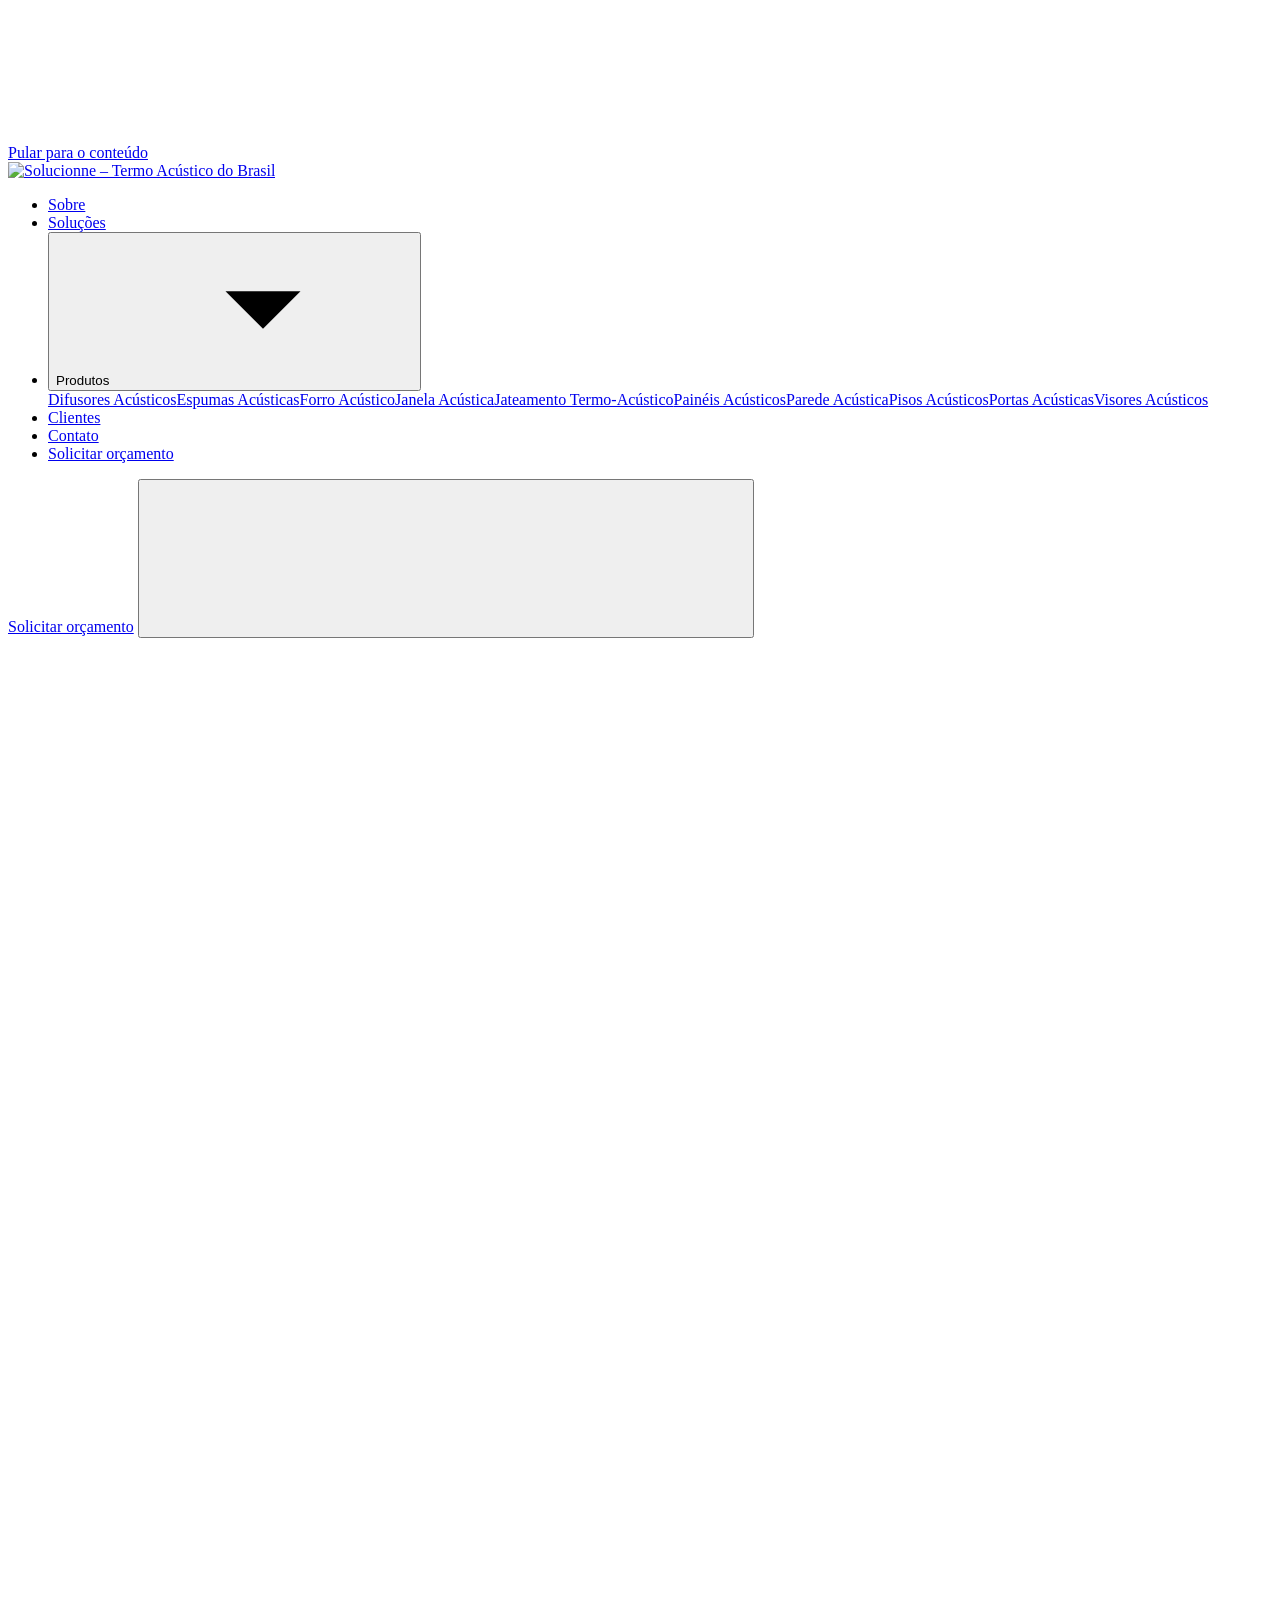
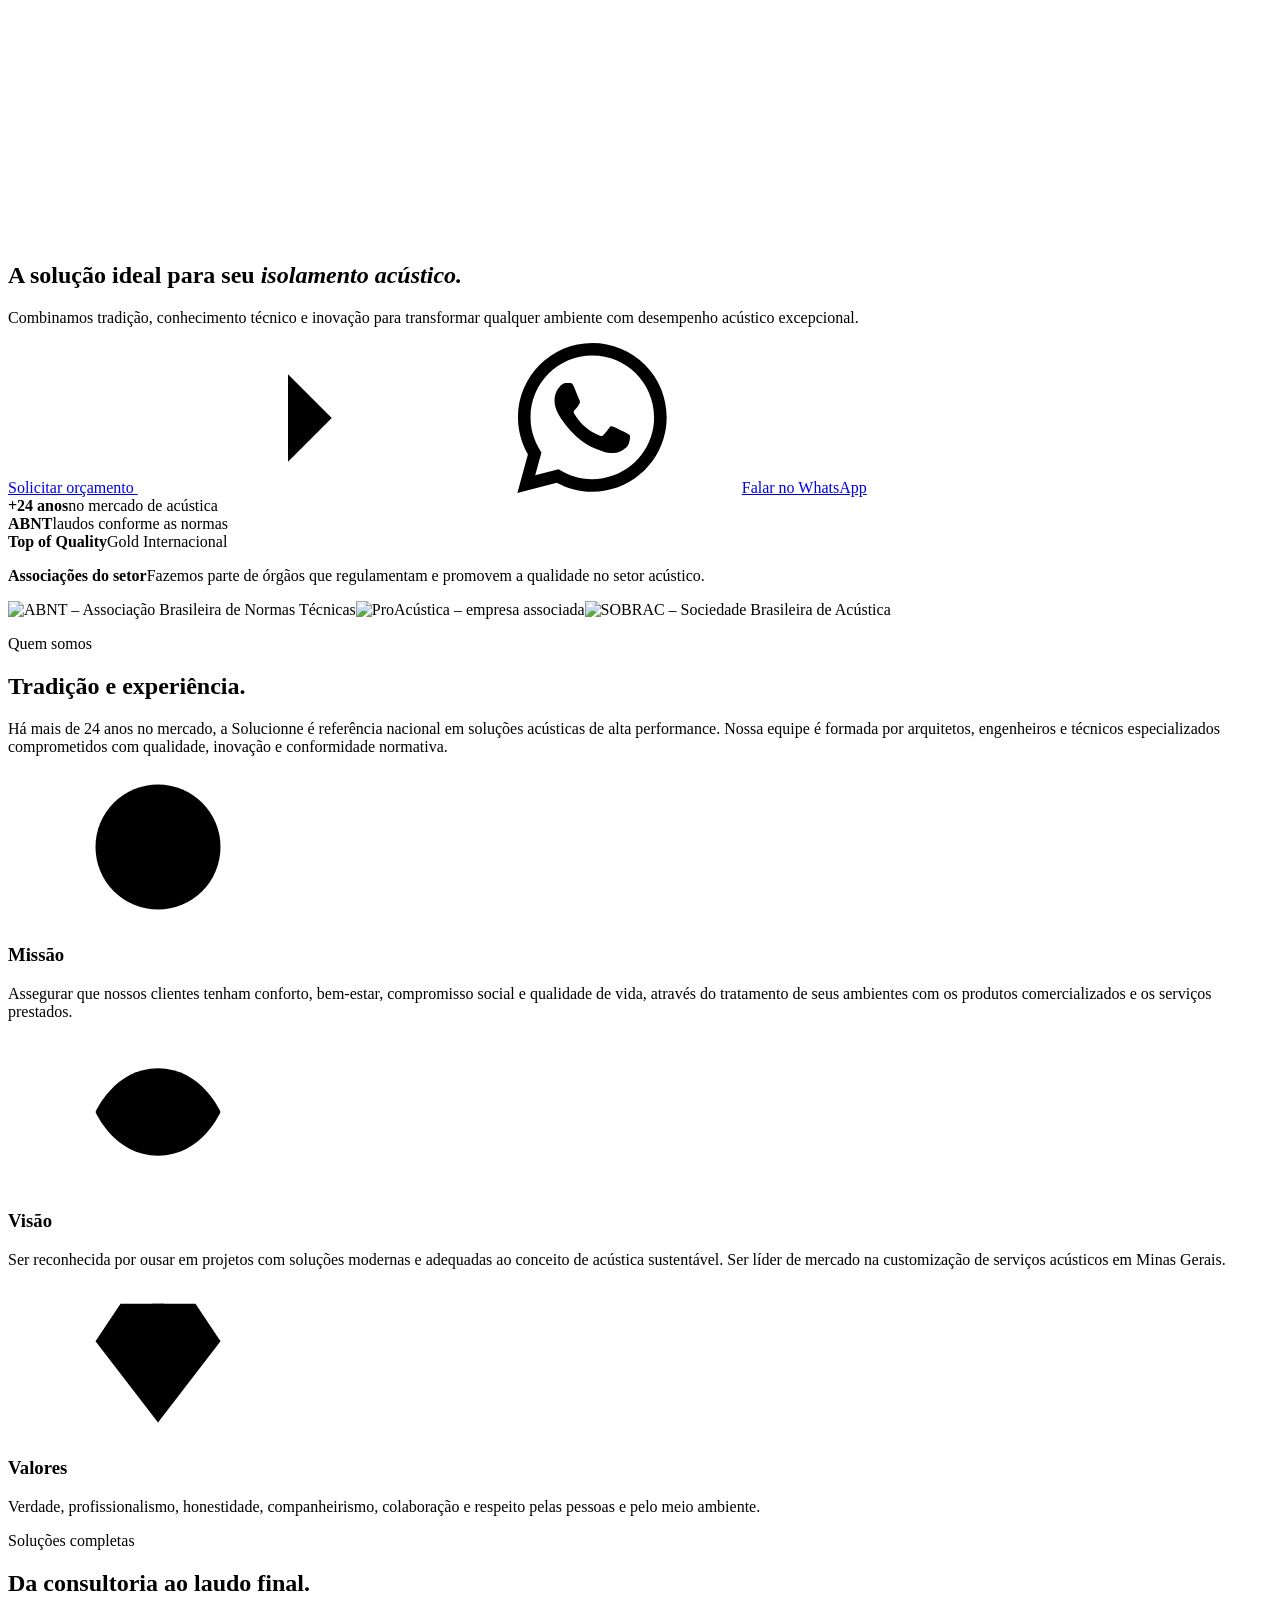
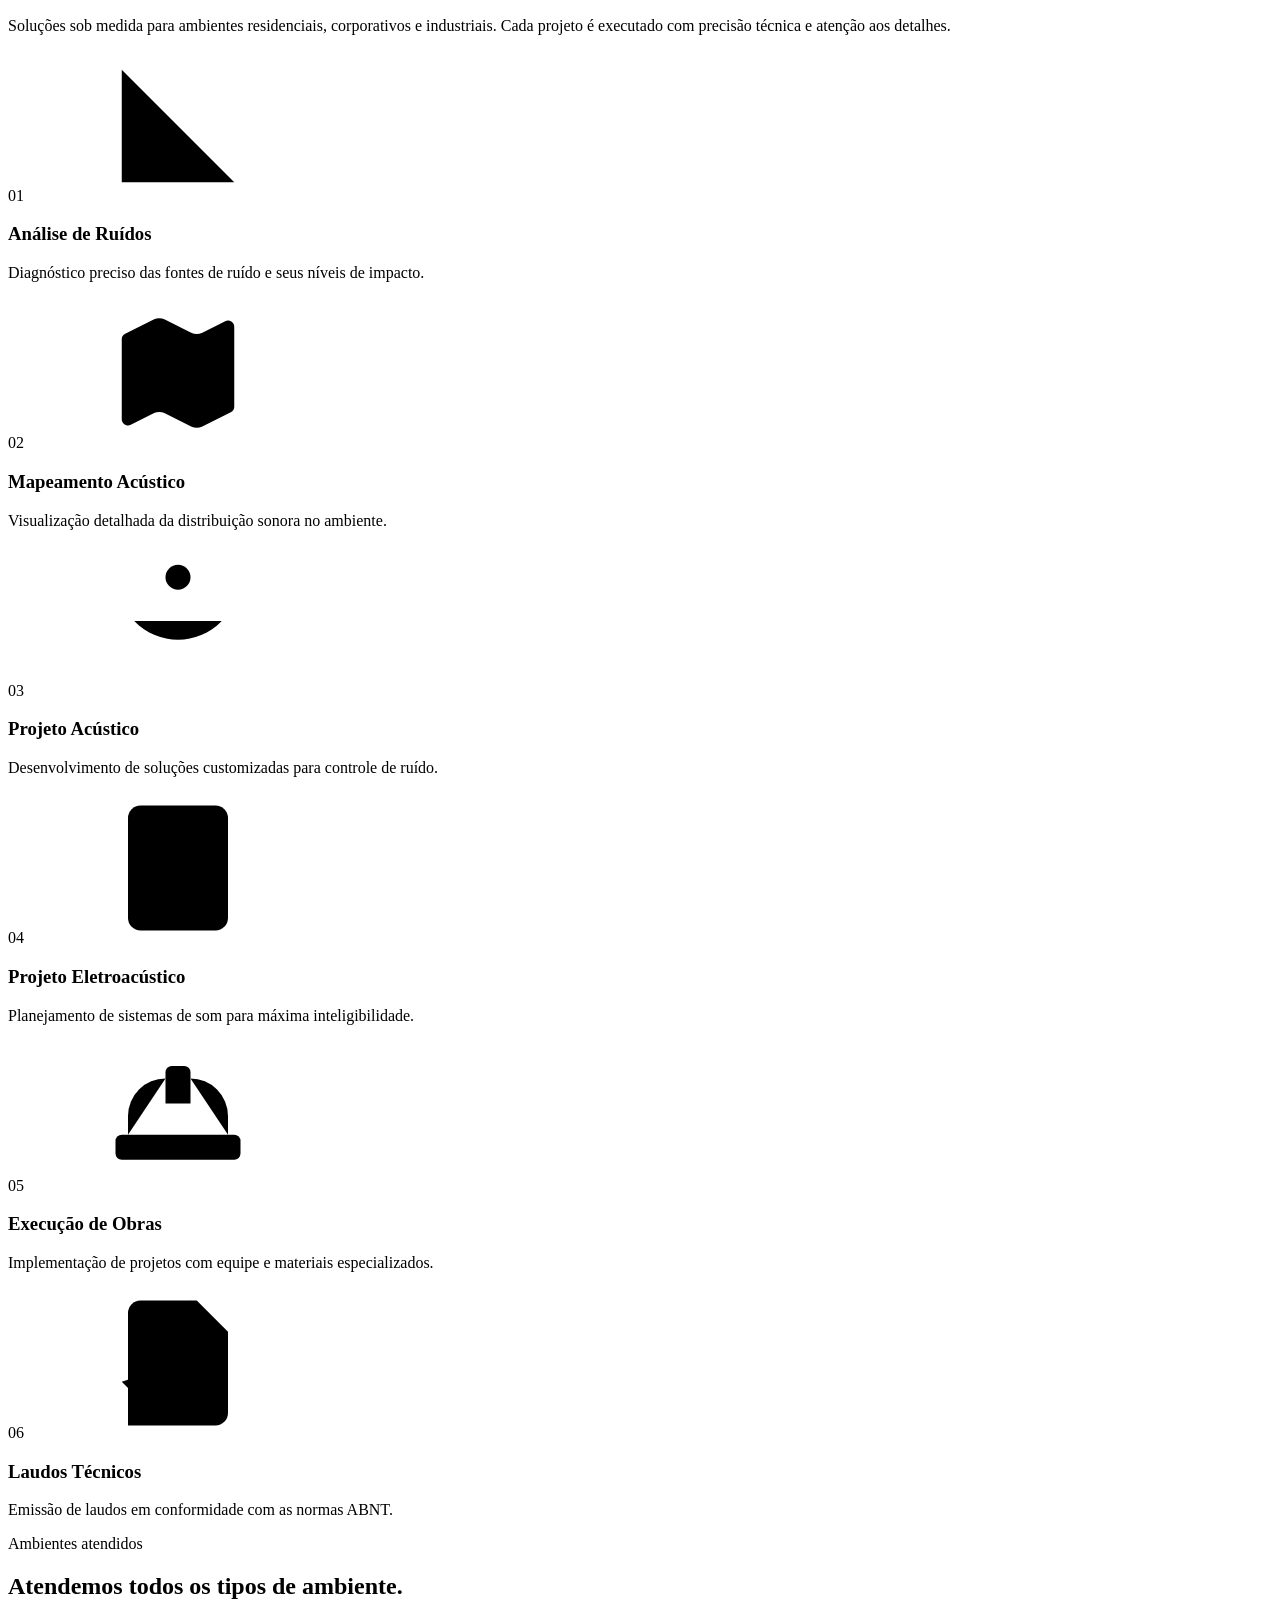
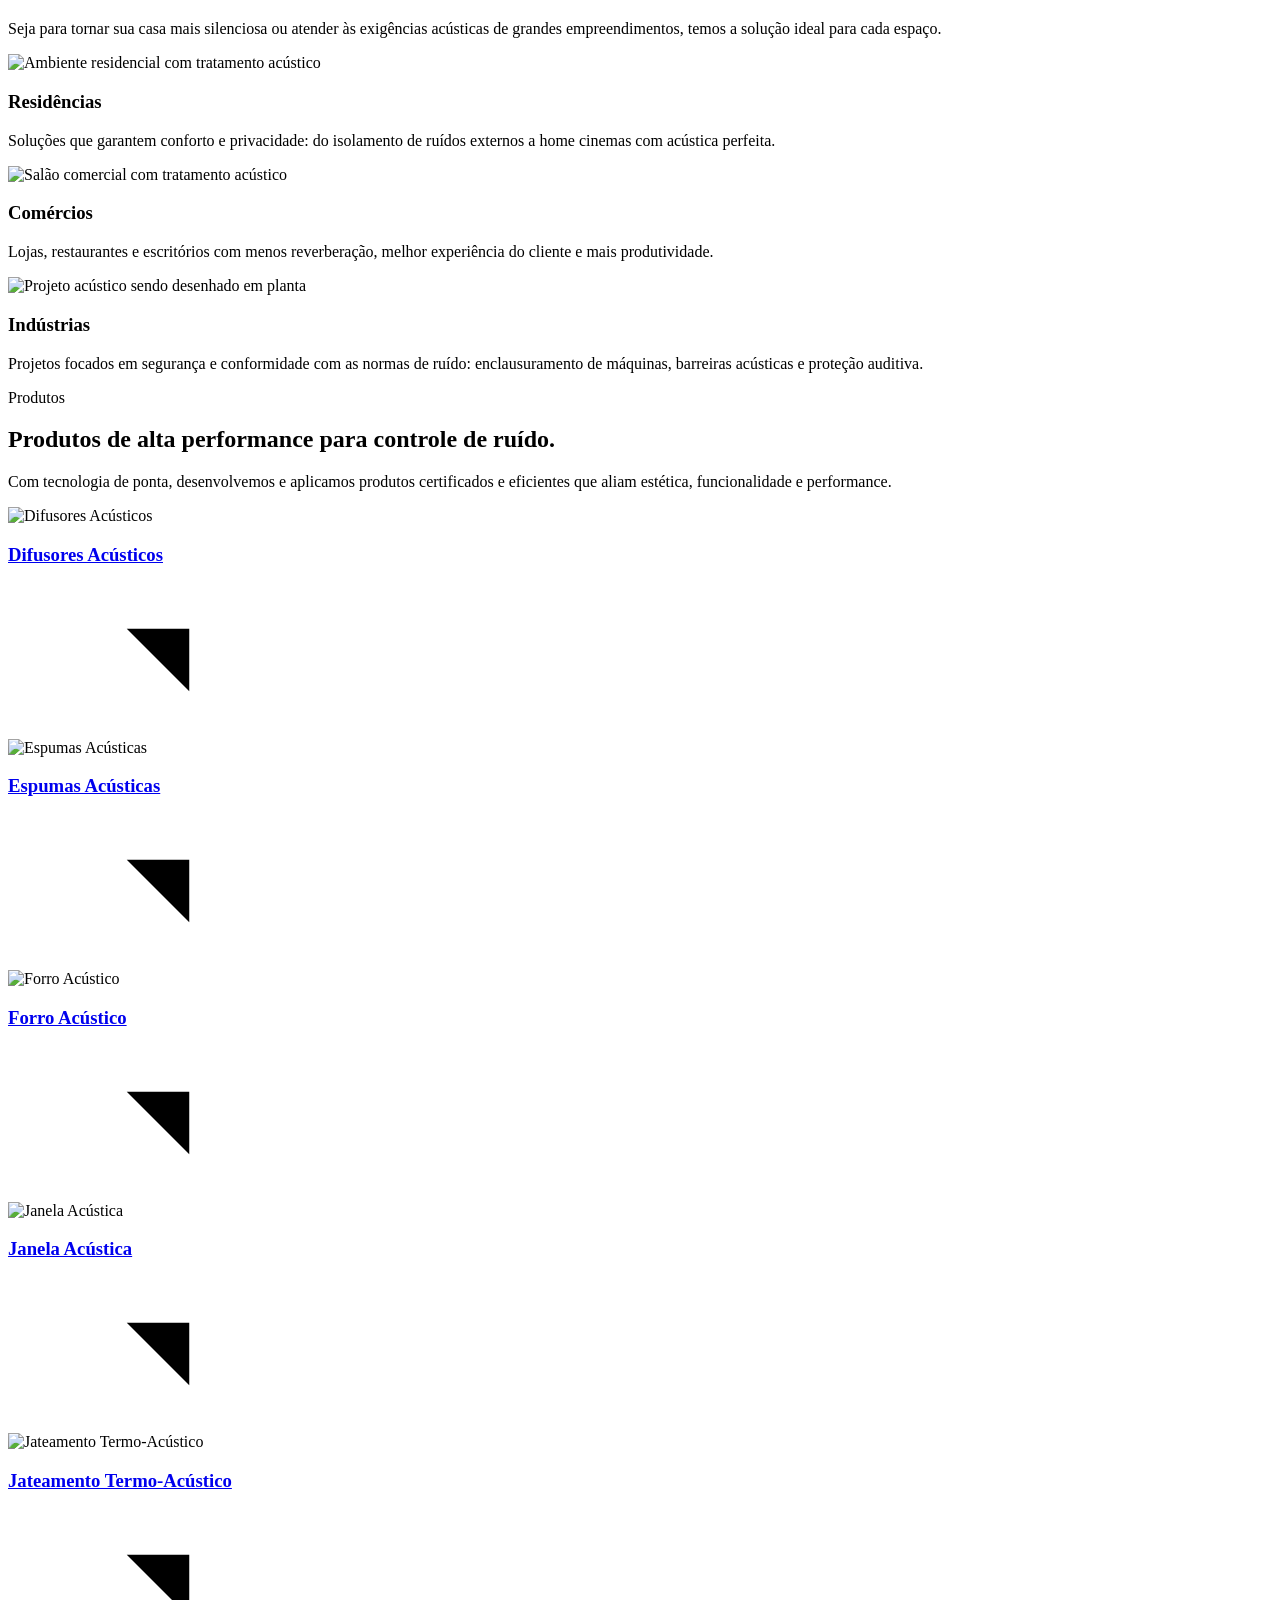
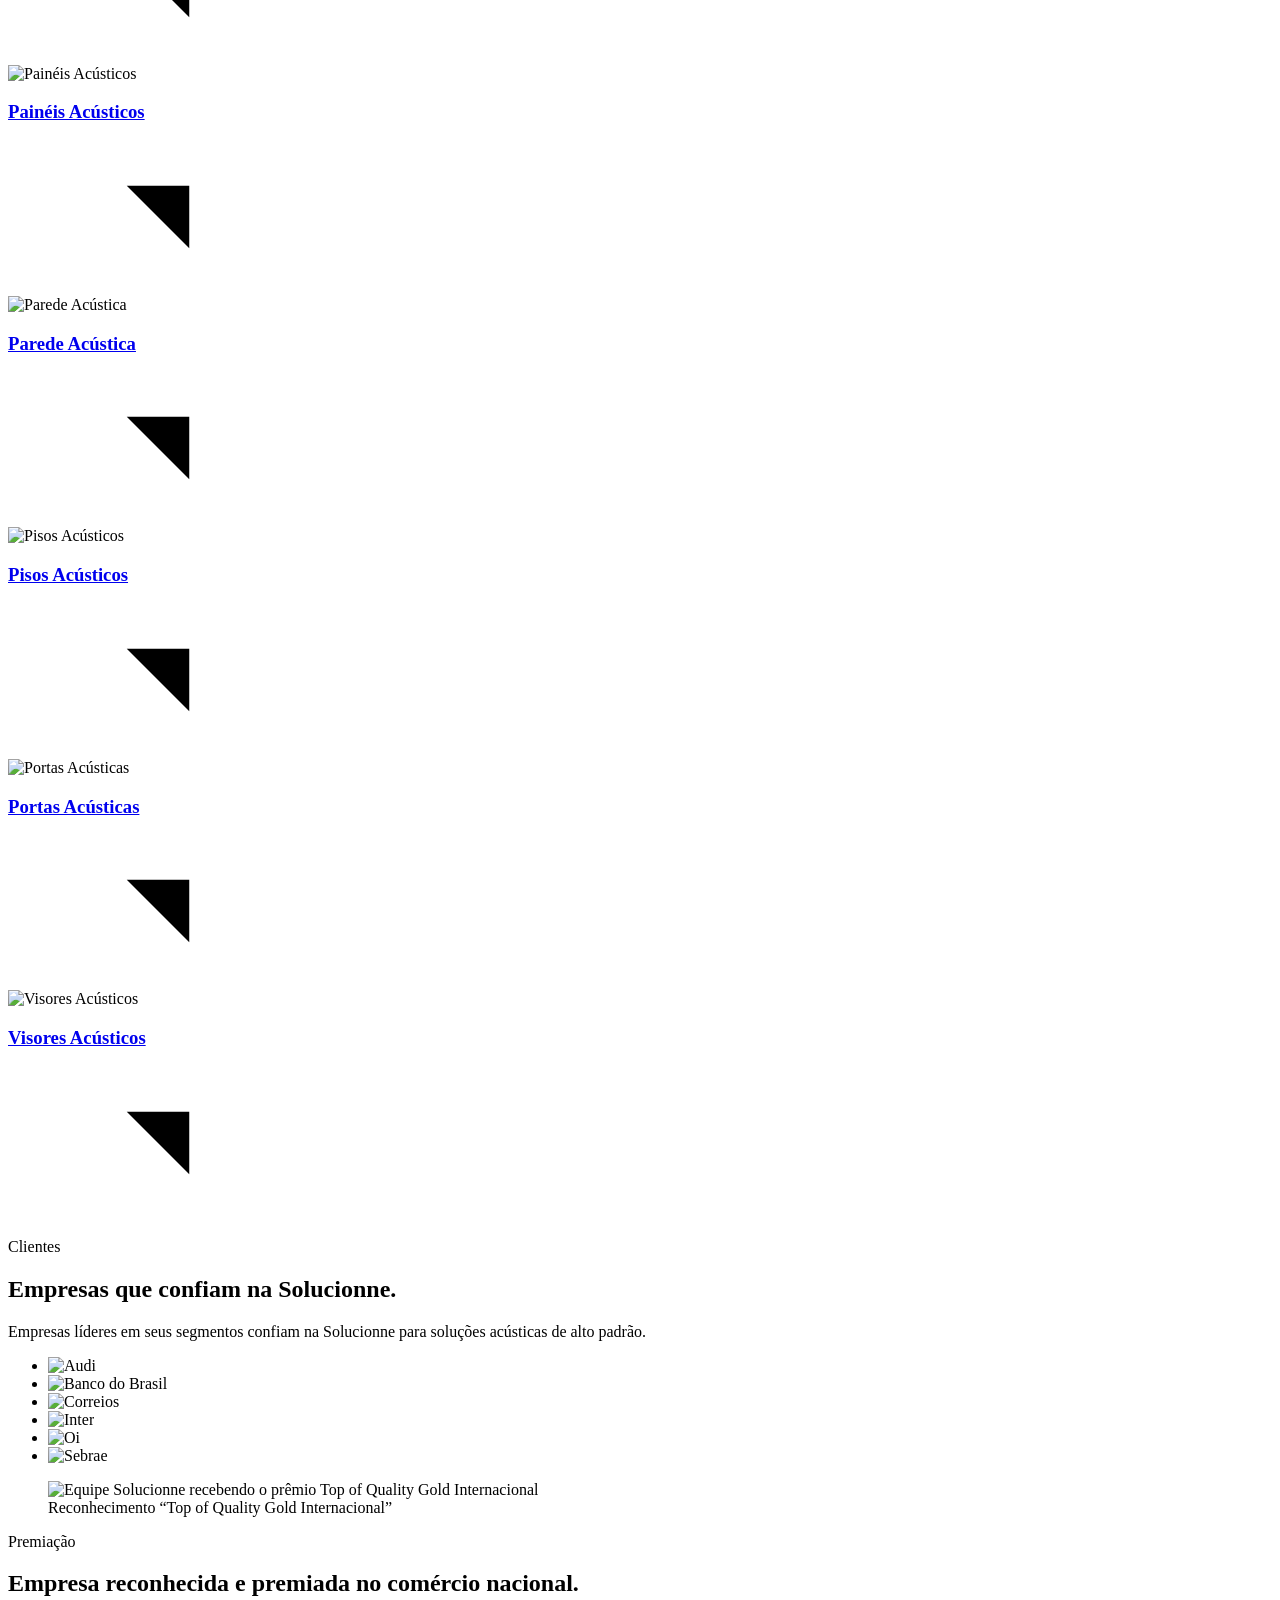
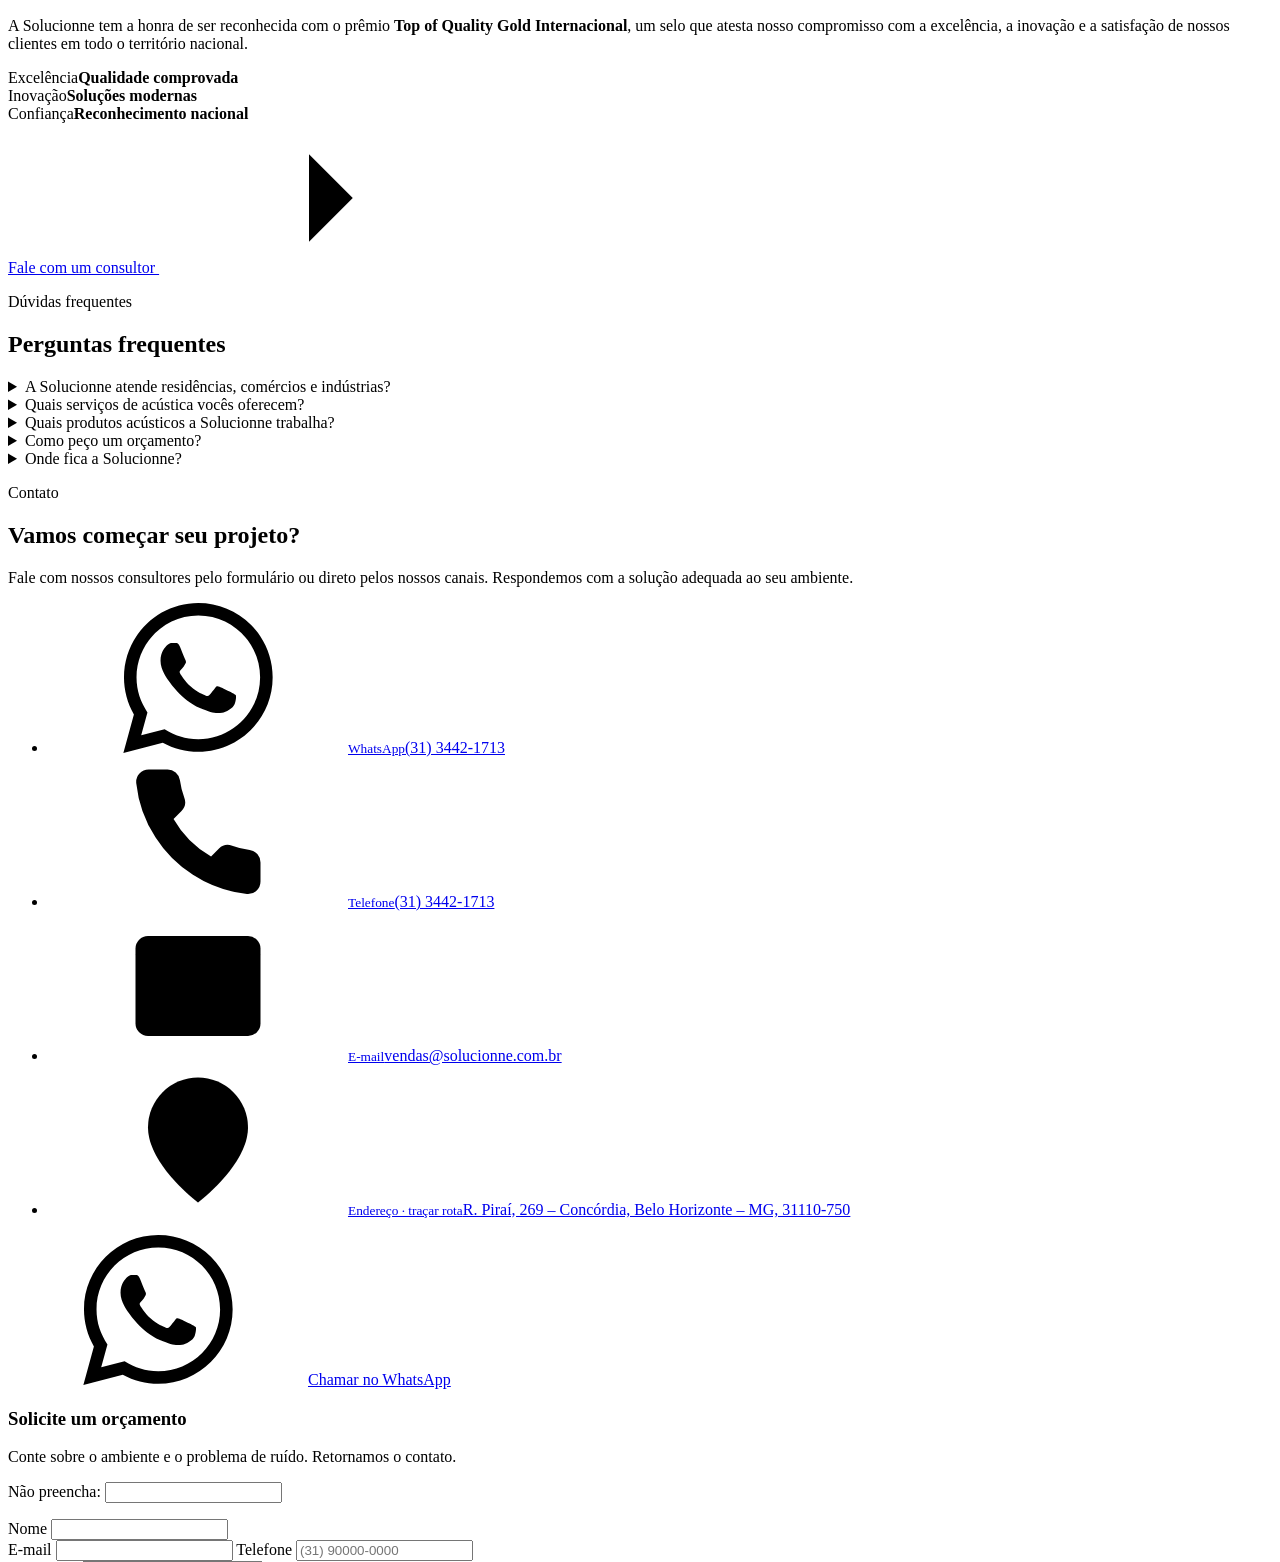
==== commit 5758150f: "remove BH location badge and target all of Brazil in titles and share image Co-Authored-By: Claude O" ====
--- a/public/index.html
+++ b/public/index.html
@@ -5,8 +5,8 @@
   <meta name="viewport" content="width=device-width, initial-scale=1.0">
   <!-- Gerado por ferramentas/gerar_paginas.py — não edite à mão -->
   <script src="/assets/js/rastreamento.js"></script>
-  <title>Isolamento Acústico em BH – Projetos e Obras | Solucionne</title>
-  <meta name="description" content="Isolamento e tratamento acústico em Belo Horizonte: projeto, laudos ABNT e obra. Janelas, portas, forros, paredes e pisos acústicos. Peça seu orçamento.">
+  <title>Isolamento Acústico – Projetos e Obras em todo o Brasil | Solucionne</title>
+  <meta name="description" content="Isolamento e tratamento acústico em todo o Brasil: projeto, laudos ABNT e obra. Janelas, portas, forros, paredes e pisos acústicos. Peça seu orçamento.">
   <meta name="robots" content="index, follow, max-image-preview:large">
   <meta name="theme-color" content="#0E0E0F">
   <link rel="canonical" href="https://solucionne.com.br/">
@@ -15,10 +15,10 @@
   <meta property="og:type" content="website">
   <meta property="og:locale" content="pt_BR">
   <meta property="og:site_name" content="Solucionne – Termo Acústico do Brasil">
-  <meta property="og:title" content="Isolamento Acústico em BH – Projetos e Obras | Solucionne">
-  <meta property="og:description" content="Isolamento e tratamento acústico em Belo Horizonte: projeto, laudos ABNT e obra. Janelas, portas, forros, paredes e pisos acústicos. Peça seu orçamento.">
+  <meta property="og:title" content="Isolamento Acústico – Projetos e Obras em todo o Brasil | Solucionne">
+  <meta property="og:description" content="Isolamento e tratamento acústico em todo o Brasil: projeto, laudos ABNT e obra. Janelas, portas, forros, paredes e pisos acústicos. Peça seu orçamento.">
   <meta property="og:url" content="https://solucionne.com.br/">
-  <meta property="og:image" content="https://solucionne.com.br/assets/img/og-image.jpg">
+  <meta property="og:image" content="https://solucionne.com.br/assets/img/og-image-2.jpg">
   <meta property="og:image:width" content="1200">
   <meta property="og:image:height" content="630">
   <meta name="twitter:card" content="summary_large_image">
@@ -30,7 +30,7 @@
   <link rel="shortcut icon" href="/assets/favicon/favicon.ico?v=2">
   <link rel="apple-touch-icon" sizes="180x180" href="/assets/favicon/apple-touch-icon.png?v=2">
   <link rel="manifest" href="/assets/favicon/site.webmanifest?v=2">
-  <script type="application/ld+json">{"@context":"https://schema.org","@graph":[{"@type":"HomeAndConstructionBusiness","@id":"https://solucionne.com.br/#negocio","name":"Solucionne – Termo Acústico do Brasil","alternateName":"Solucionne","description":"Soluções acústicas de alta performance para ambientes residenciais, comerciais e industriais.","url":"https://solucionne.com.br/","image":"https://solucionne.com.br/assets/img/og-image.jpg","logo":"https://solucionne.com.br/assets/favicon/web-app-manifest-512x512.png","telephone":"+55-31-3442-1713","email":"vendas@solucionne.com.br","address":{"@type":"PostalAddress","streetAddress":"R. Piraí, 269","addressLocality":"Belo Horizonte","addressRegion":"MG","postalCode":"31110-750","addressCountry":"BR"},"areaServed":{"@type":"Country","name":"Brasil"},"sameAs":["https://www.instagram.com/solucionneacustico/","https://www.facebook.com/solucionneacustico","https://br.linkedin.com/company/solucionneacustico","https://www.pinterest.com/solucionneacustico/"],"hasOfferCatalog":{"@type":"OfferCatalog","name":"Produtos e serviços acústicos","itemListElement":[{"@type":"Offer","itemOffered":{"@type":"Service","name":"Análise de Ruídos"}},{"@type":"Offer","itemOffered":{"@type":"Service","name":"Mapeamento Acústico"}},{"@type":"Offer","itemOffered":{"@type":"Service","name":"Projeto Acústico"}},{"@type":"Offer","itemOffered":{"@type":"Service","name":"Projeto Eletroacústico"}},{"@type":"Offer","itemOffered":{"@type":"Service","name":"Execução de Obras"}},{"@type":"Offer","itemOffered":{"@type":"Service","name":"Laudos Técnicos"}},{"@type":"Offer","itemOffered":{"@type":"Product","name":"Difusores Acústicos","url":"https://solucionne.com.br/difusores-acusticos"}},{"@type":"Offer","itemOffered":{"@type":"Product","name":"Espumas Acústicas","url":"https://solucionne.com.br/espumas-acusticas"}},{"@type":"Offer","itemOffered":{"@type":"Product","name":"Forro Acústico","url":"https://solucionne.com.br/forro-acustico"}},{"@type":"Offer","itemOffered":{"@type":"Product","name":"Janela Acústica","url":"https://solucionne.com.br/janela-acustica"}},{"@type":"Offer","itemOffered":{"@type":"Product","name":"Jateamento Termo-Acústico","url":"https://solucionne.com.br/jateamento-termo-acustico"}},{"@type":"Offer","itemOffered":{"@type":"Product","name":"Painéis Acústicos","url":"https://solucionne.com.br/paineis-acusticos"}},{"@type":"Offer","itemOffered":{"@type":"Product","name":"Parede Acústica","url":"https://solucionne.com.br/parede-acustica"}},{"@type":"Offer","itemOffered":{"@type":"Product","name":"Pisos Acústicos","url":"https://solucionne.com.br/pisos-acusticos"}},{"@type":"Offer","itemOffered":{"@type":"Product","name":"Portas Acústicas","url":"https://solucionne.com.br/portas-acusticas"}},{"@type":"Offer","itemOffered":{"@type":"Product","name":"Visores Acústicos","url":"https://solucionne.com.br/visores-acusticos"}}]}},{"@type":"WebSite","@id":"https://solucionne.com.br/#site","url":"https://solucionne.com.br/","name":"Solucionne – Termo Acústico do Brasil","inLanguage":"pt-BR","publisher":{"@id":"https://solucionne.com.br/#negocio"}},{"@type":"FAQPage","@id":"https://solucionne.com.br/#faq","mainEntity":[{"@type":"Question","name":"A Solucionne atende residências, comércios e indústrias?","acceptedAnswer":{"@type":"Answer","text":"Sim. Fazemos soluções sob medida para ambientes residenciais, comerciais e industriais: do isolamento de ruídos externos em casa ao controle de ruído em fábricas, conforme as normas técnicas."}},{"@type":"Question","name":"Quais serviços de acústica vocês oferecem?","acceptedAnswer":{"@type":"Answer","text":"Análise de ruídos, mapeamento acústico, projeto acústico, projeto eletroacústico, execução de obras e emissão de laudos técnicos em conformidade com as normas ABNT. Da consultoria ao laudo final."}},{"@type":"Question","name":"Quais produtos acústicos a Solucionne trabalha?","acceptedAnswer":{"@type":"Answer","text":"Difusores, espumas, forro acústico com amortecedor, janelas acústicas, jateamento termoacústico, painéis acústicos, parede acústica com amortecedor, pisos acústicos (contrapiso flutuante), portas acústicas e visores acústicos."}},{"@type":"Question","name":"Como peço um orçamento?","acceptedAnswer":{"@type":"Answer","text":"Pelo formulário desta página, pelo WhatsApp (31) 3442-1713 ou pelo e-mail vendas@solucionne.com.br. Conte o tipo de ambiente e o problema de ruído que você quer resolver."}},{"@type":"Question","name":"Onde fica a Solucionne?","acceptedAnswer":{"@type":"Answer","text":"Em R. Piraí, 269 – Concórdia, Belo Horizonte – MG, 31110-750."}}]}]}</script>
+  <script type="application/ld+json">{"@context":"https://schema.org","@graph":[{"@type":"HomeAndConstructionBusiness","@id":"https://solucionne.com.br/#negocio","name":"Solucionne – Termo Acústico do Brasil","alternateName":"Solucionne","description":"Soluções acústicas de alta performance para ambientes residenciais, comerciais e industriais.","url":"https://solucionne.com.br/","image":"https://solucionne.com.br/assets/img/og-image-2.jpg","logo":"https://solucionne.com.br/assets/favicon/web-app-manifest-512x512.png","telephone":"+55-31-3442-1713","email":"vendas@solucionne.com.br","address":{"@type":"PostalAddress","streetAddress":"R. Piraí, 269","addressLocality":"Belo Horizonte","addressRegion":"MG","postalCode":"31110-750","addressCountry":"BR"},"areaServed":{"@type":"Country","name":"Brasil"},"sameAs":["https://www.instagram.com/solucionneacustico/","https://www.facebook.com/solucionneacustico","https://br.linkedin.com/company/solucionneacustico","https://www.pinterest.com/solucionneacustico/"],"hasOfferCatalog":{"@type":"OfferCatalog","name":"Produtos e serviços acústicos","itemListElement":[{"@type":"Offer","itemOffered":{"@type":"Service","name":"Análise de Ruídos"}},{"@type":"Offer","itemOffered":{"@type":"Service","name":"Mapeamento Acústico"}},{"@type":"Offer","itemOffered":{"@type":"Service","name":"Projeto Acústico"}},{"@type":"Offer","itemOffered":{"@type":"Service","name":"Projeto Eletroacústico"}},{"@type":"Offer","itemOffered":{"@type":"Service","name":"Execução de Obras"}},{"@type":"Offer","itemOffered":{"@type":"Service","name":"Laudos Técnicos"}},{"@type":"Offer","itemOffered":{"@type":"Product","name":"Difusores Acústicos","url":"https://solucionne.com.br/difusores-acusticos"}},{"@type":"Offer","itemOffered":{"@type":"Product","name":"Espumas Acústicas","url":"https://solucionne.com.br/espumas-acusticas"}},{"@type":"Offer","itemOffered":{"@type":"Product","name":"Forro Acústico","url":"https://solucionne.com.br/forro-acustico"}},{"@type":"Offer","itemOffered":{"@type":"Product","name":"Janela Acústica","url":"https://solucionne.com.br/janela-acustica"}},{"@type":"Offer","itemOffered":{"@type":"Product","name":"Jateamento Termo-Acústico","url":"https://solucionne.com.br/jateamento-termo-acustico"}},{"@type":"Offer","itemOffered":{"@type":"Product","name":"Painéis Acústicos","url":"https://solucionne.com.br/paineis-acusticos"}},{"@type":"Offer","itemOffered":{"@type":"Product","name":"Parede Acústica","url":"https://solucionne.com.br/parede-acustica"}},{"@type":"Offer","itemOffered":{"@type":"Product","name":"Pisos Acústicos","url":"https://solucionne.com.br/pisos-acusticos"}},{"@type":"Offer","itemOffered":{"@type":"Product","name":"Portas Acústicas","url":"https://solucionne.com.br/portas-acusticas"}},{"@type":"Offer","itemOffered":{"@type":"Product","name":"Visores Acústicos","url":"https://solucionne.com.br/visores-acusticos"}}]}},{"@type":"WebSite","@id":"https://solucionne.com.br/#site","url":"https://solucionne.com.br/","name":"Solucionne – Termo Acústico do Brasil","inLanguage":"pt-BR","publisher":{"@id":"https://solucionne.com.br/#negocio"}},{"@type":"FAQPage","@id":"https://solucionne.com.br/#faq","mainEntity":[{"@type":"Question","name":"A Solucionne atende residências, comércios e indústrias?","acceptedAnswer":{"@type":"Answer","text":"Sim. Fazemos soluções sob medida para ambientes residenciais, comerciais e industriais: do isolamento de ruídos externos em casa ao controle de ruído em fábricas, conforme as normas técnicas."}},{"@type":"Question","name":"Quais serviços de acústica vocês oferecem?","acceptedAnswer":{"@type":"Answer","text":"Análise de ruídos, mapeamento acústico, projeto acústico, projeto eletroacústico, execução de obras e emissão de laudos técnicos em conformidade com as normas ABNT. Da consultoria ao laudo final."}},{"@type":"Question","name":"Quais produtos acústicos a Solucionne trabalha?","acceptedAnswer":{"@type":"Answer","text":"Difusores, espumas, forro acústico com amortecedor, janelas acústicas, jateamento termoacústico, painéis acústicos, parede acústica com amortecedor, pisos acústicos (contrapiso flutuante), portas acústicas e visores acústicos."}},{"@type":"Question","name":"Como peço um orçamento?","acceptedAnswer":{"@type":"Answer","text":"Pelo formulário desta página, pelo WhatsApp (31) 3442-1713 ou pelo e-mail vendas@solucionne.com.br. Conte o tipo de ambiente e o problema de ruído que você quer resolver."}},{"@type":"Question","name":"Onde fica a Solucionne?","acceptedAnswer":{"@type":"Answer","text":"Em R. Piraí, 269 – Concórdia, Belo Horizonte – MG, 31110-750."}}]}]}</script>
 </head>
 <body>
   <a class="skip-link" href="#conteudo">Pular para o conteúdo</a>
@@ -64,7 +64,6 @@
       <div class="wrap">
         <div class="hero__content">
           <h1>
-            <span class="hero__local"><span class="ponto"></span>Isolamento e tratamento acústico em Belo Horizonte – MG</span>
             <span class="hero__titulo">A solução ideal para seu <em>isolamento acústico.</em></span>
           </h1>
           <p class="hero__sub">Combinamos tradição, conhecimento técnico e inovação para transformar qualquer ambiente com desempenho acústico excepcional.</p>
